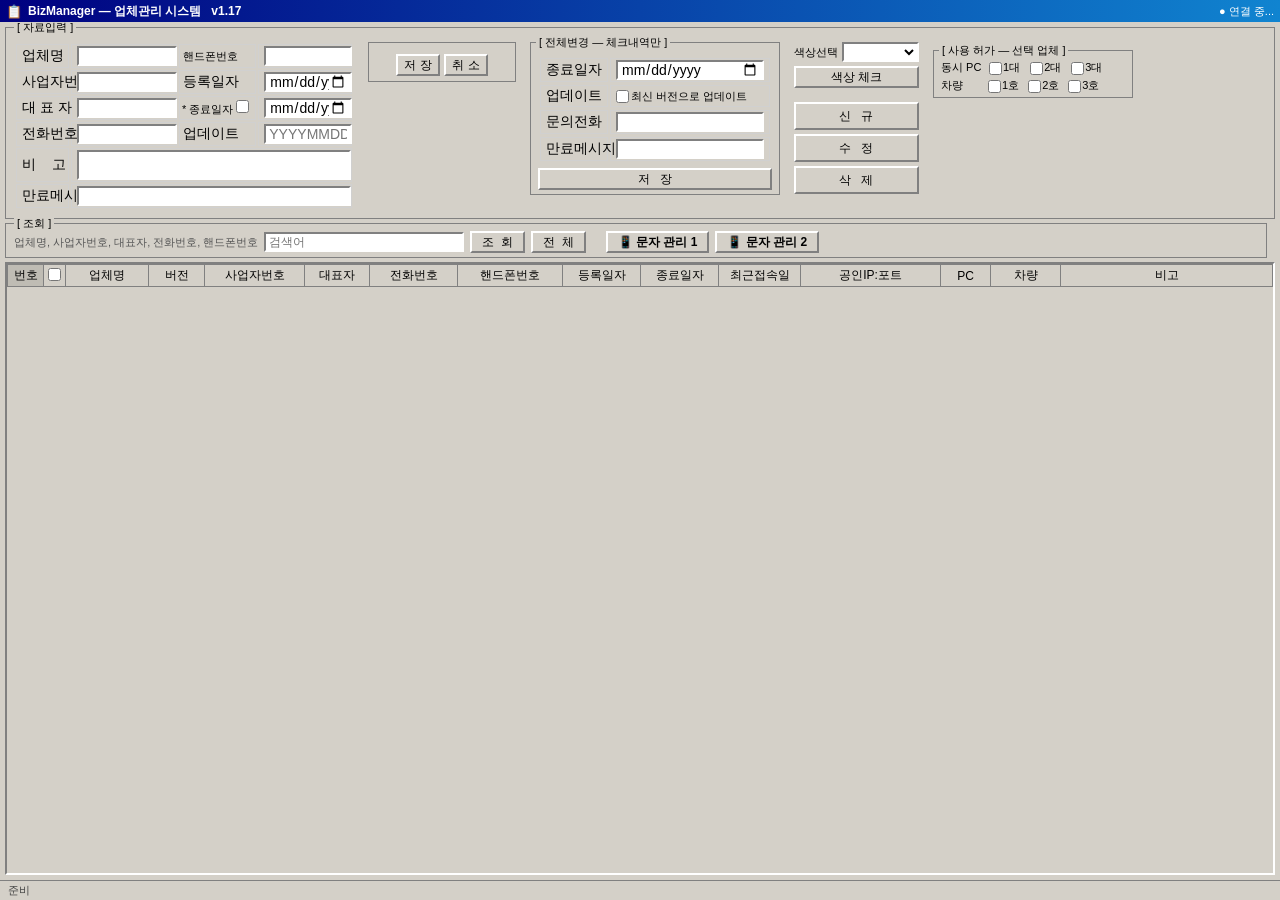
==== bm/index.html @ 06ee8bd5 "BizManager v1.17" ====
<!DOCTYPE html>
<html lang="ko">
<head>
<meta charset="UTF-8">
<title>BizManager — 업체관리 시스템</title>
<script src="./lib/supabase.js"></script>
<script src="./config.js"></script>
<style>
* { box-sizing: border-box; margin: 0; padding: 0; }
body { font-family: '맑은 고딕', Tahoma, sans-serif; font-size: 12px;
  background: #d4d0c8; display: flex;
  min-height: 100vh; }

/* ── Window ── */
.win { background: #d4d0c8;
  width: 100%;
  display: flex; flex-direction: column;
  min-height: 100vh; }

/* ── Title Bar ── */
.tb { background: linear-gradient(to right, #000080, #1084d0);
  color: #fff; padding: 3px 6px; display: flex; align-items: center;
  gap: 6px; height: 22px; flex-shrink: 0; }
.tb-icon { font-size: 13px; }
.tb-title { flex: 1; font-weight: bold; font-size: 12px; }
.tb-conn { font-size: 11px; }

/* ── Body ── */
.wb { flex: 1; padding: 5px; display: flex; flex-direction: column;
  gap: 4px; overflow: auto; }

/* ── Panel ── */
.panel { border: 1px solid #808080; padding: 6px 8px 8px;
  position: relative; background: #d4d0c8; }
.ptitle { position: absolute; top: -8px; left: 8px;
  background: #d4d0c8; padding: 0 3px; font-size: 11px; }

/* ── Fields ── */
input[type=text], input[type=date] {
  height: 20px; border: 2px solid;
  border-color: #808080 #fff #fff #808080;
  background: #fff; padding: 0 3px; font: inherit; }
input[type=date] { min-width: 0; }
input:focus { outline: 1px solid #000080; }
select { height: 20px; border: 2px solid;
  border-color: #808080 #fff #fff #808080;
  background: #fff; font: inherit; padding: 0 2px; }
.lbl { white-space: nowrap; padding-right: 3px; }

/* ── Buttons ── */
.btn { height: 22px; min-width: 54px; padding: 0 10px;
  background: #d4d0c8; border: 2px solid;
  border-color: #fff #808080 #808080 #fff;
  cursor: pointer; font: inherit; white-space: nowrap; }
.btn:active { border-color: #808080 #fff #fff #808080; }
.btn:hover:not(:active) { background: #e0ddd8; }

/* ── Grid ── */
.grid-wrap { border: 2px solid; border-color: #808080 #fff #fff #808080;
  overflow: auto; flex: 1; min-height: 220px; }
table { border-collapse: collapse; width: 100%; }
thead th { background: #d4d0c8; border: 1px solid #808080;
  padding: 2px 5px; white-space: nowrap; position: sticky;
  top: 0; z-index: 2; font-weight: normal; text-align: center; }
thead th.th-num { background: #bfbcb4; width: 36px; }
thead th.th-chk { width: 22px; padding: 2px 1px; }
tbody td { border: 1px solid #d0d0d0; padding: 1px 5px; white-space: nowrap; font-size: 14px; }
tbody td.td-num { background: #d8d5cd; text-align: center;
  font-size: 11px; color: #444; border-right: 1px solid #999; }
tbody tr { cursor: pointer; }
tbody tr:hover td { background: rgba(0,0,128,.08); }
tbody tr:hover td.td-num { background: #c8c5bc; }
tbody tr.sel td { background: #000080 !important; color: #fff !important; }

/* ── Status Bar ── */
.sb { border-top: 1px solid #808080; padding: 2px 8px;
  font-size: 11px; color: #444; flex-shrink: 0; }
</style>
</head>
<body>
<div class="win">

<!-- ══ Title Bar ══════════════════════════════════════════════ -->
<div class="tb">
  <span class="tb-icon">📋</span>
  <span class="tb-title">BizManager &mdash; 업체관리 시스템 &nbsp; v1.17</span>
  <span class="tb-conn" id="conn">● 연결 중...</span>
</div>

<!-- ══ Window Body ════════════════════════════════════════════ -->
<div class="wb">

  <!-- ── 자료입력 ──────────────────────────────────────────── -->
  <div class="panel">
    <span class="ptitle">[ 자료입력 ]</span>
    <!-- CSS grid -->
    <div style="display:grid;grid-template-columns:340px 148px 250px 125px 200px;gap:14px;margin-top:8px;align-items:start;width:100%">

      <!-- ① 입력 폼 (340px) -->
      <table style="border-collapse:separate;border-spacing:2px 2px;table-layout:fixed;width:340px">
        <colgroup>
          <col style="width:52px"><col style="width:104px">
          <col style="width:76px"><col style="width:92px">
        </colgroup>
        <tr>
          <td class="lbl">업체명</td>
          <td><input type="text" id="f-name" style="width:100px"></td>
          <td class="lbl" style="padding-left:3px;font-size:11px">핸드폰번호</td>
          <td><input type="text" id="f-mobile" style="width:88px"></td>
        </tr>
        <tr>
          <td class="lbl">사업자번호</td>
          <td><input type="text" id="f-bizno" style="width:100px"></td>
          <td class="lbl" style="padding-left:3px">등록일자</td>
          <td><input type="date" id="f-regdate" style="width:88px"></td>
        </tr>
        <tr>
          <td class="lbl">대 표 자</td>
          <td><input type="text" id="f-rep" style="width:100px"></td>
          <td style="padding-left:2px">
            <label style="cursor:pointer;white-space:nowrap;font-size:11px">
              * 종료일자&nbsp;<input type="checkbox" id="f-expchk">
            </label>
          </td>
          <td><input type="date" id="f-expiry" style="width:88px"></td>
        </tr>
        <tr>
          <td class="lbl">전화번호</td>
          <td><input type="text" id="f-phone" style="width:100px"></td>
          <td class="lbl" style="padding-left:3px">업데이트</td>
          <td><input type="text" id="f-ver" style="width:88px" placeholder="YYYYMMDDHH"></td>
        </tr>
        <tr>
          <td class="lbl">비&nbsp;&nbsp;&nbsp;&nbsp;고</td>
          <td colspan="3"><textarea id="f-memo" rows="2"
            style="width:274px;resize:none;font:inherit;font-size:11px;
                   border:2px solid;border-color:#808080 #fff #fff #808080;
                   background:#fff;padding:1px 3px;vertical-align:top"></textarea></td>
        </tr>
        <tr>
          <td class="lbl">만료메시지</td>
          <td colspan="3"><input type="text" id="f-expmsg" style="width:274px;font-size:11px" onfocus="msgPick(this)" onclick="msgPick(this)" onblur="msgPickHide()" autocomplete="off" title="클릭하면 문구 목록이 나옵니다 — 골라서 [저 장]/[수 정]"></td>
        </tr>
      </table>

      <!-- ② 색상 라디오 2열 + 저장/취소 (120px) -->
      <div style="border:1px solid #808080;padding:5px 6px">
        <div id="clr-radios" style="display:grid;grid-template-columns:auto auto;gap:2px 6px"></div>
        <div style="display:flex;gap:4px;margin-top:6px;justify-content:center">
          <button class="btn" onclick="saveRec()" style="padding:0 6px;min-width:44px">저 장</button>
          <button class="btn" onclick="clearForm()" style="padding:0 6px;min-width:44px">취 소</button>
        </div>
      </div>

      <!-- ③ 전체변경 -->
      <div style="display:flex;flex-direction:column;gap:10px">
      <div style="border:1px solid #808080;padding:4px 7px;position:relative">
        <span style="position:absolute;top:-8px;left:5px;background:#d4d0c8;padding:0 3px;font-size:11px">[ 전체변경 — 체크내역만 ]</span>
        <table style="border-collapse:separate;border-spacing:2px 3px;margin-top:8px;width:100%;table-layout:fixed">
          <colgroup><col style="width:68px"><col></colgroup>
          <tr>
            <td class="lbl" style="white-space:nowrap">종료일자</td>
            <td><input type="date" id="b-exp" style="width:100%;min-width:0;box-sizing:border-box"></td>
          </tr>
          <tr>
            <td class="lbl" style="white-space:nowrap">업데이트</td>
            <td style="font-size:11px;white-space:nowrap" title="체크한 업체의 BizTech가 다음 로그인 때 최신 버전으로 자동 업데이트 후 다시 시작합니다">
              <label><input type="checkbox" id="b-upd" style="margin:0 2px 0 0;vertical-align:middle">최신 버전으로 업데이트</label>
            </td>
          </tr>
          <tr>
            <td class="lbl" style="white-space:nowrap">문의전화</td>
            <td title="고치면(노란색) 체크한 업체의 만료 안내문구에서 전화번호만 바꿉니다. 안 고치면 그대로 둡니다."><input type="text" id="b-tel" style="width:100%;min-width:0;box-sizing:border-box;font-size:11px" oninput="bulkDirty(this)"></td>
          </tr>
          <tr>
            <td class="lbl" style="white-space:nowrap">만료메시지</td>
            <td title="고치면(노란색) 체크한 업체의 만료 안내문구를 이 문구로 바꿉니다 (BizTech 로그인 화면·만료 알림창에 표시). 안 고치면 그대로 둡니다."><input type="text" id="b-expmsg" style="width:100%;min-width:0;box-sizing:border-box;font-size:11px" oninput="bulkDirty(this)" onfocus="msgPick(this)" onclick="msgPick(this)" onblur="msgPickHide()" autocomplete="off"></td>
          </tr>
        </table>
        <button class="btn" onclick="bulkUpdate()" style="width:100%;margin-top:4px">저 &nbsp; 장</button>
      </div>
      </div>

      <!-- ④ 색상선택 + 신규/수정/삭제 (130px 고정) -->
      <div style="display:flex;flex-direction:column;gap:4px">
        <div style="display:flex;align-items:center;gap:4px">
          <span style="font-size:11px;white-space:nowrap">색상선택</span>
          <select id="clr-filter" style="flex:1;font-size:11px;height:20px;min-width:0"></select>
        </div>
        <button class="btn" onclick="filterColor()" style="width:100%">색상 체크</button>
        <div style="height:6px"></div>
        <button class="btn" onclick="newRec()" style="height:28px;width:100%">신 &nbsp; 규</button>
        <button class="btn" onclick="saveRec()" style="height:28px;width:100%">수 &nbsp; 정</button>
        <button class="btn" onclick="delRec()" style="height:28px;width:100%">삭 &nbsp; 제</button>
      </div>


      <!-- ⑤ 사용 허가 (맨 오른쪽) -->
      <div style="margin-top:8px">
        <!-- 사용 허가: 선택한 업체에 적용, 왼쪽 [저 장]/[수 정]으로 함께 저장 → 매장 BizTech가 로그인할 때 받아 적용 -->
        <div style="border:1px solid #808080;padding:2px 7px 4px;position:relative;font-size:11px">
          <span style="position:absolute;top:-8px;left:5px;background:#d4d0c8;padding:0 3px;font-size:11px">[ 사용 허가 — 선택 업체 ]</span>
          <!-- 2줄: 동시 PC(1~3대, 기본 1대) / 차량(체크한 호차만, 체크 없으면 차량 사용 안 함) -->
          <div style="display:flex;align-items:center;gap:4px;margin-top:7px">
            <span class="lbl" style="width:44px">동시 PC</span>
            <!-- 하나만 선택 (다른 것을 체크하면 앞의 체크가 풀림) -->
            <label><input type="checkbox" class="f-pcs" value="1" onchange="pcsPick(this)" style="margin:0 1px 0 0;vertical-align:middle">1대</label>
            <label><input type="checkbox" class="f-pcs" value="2" onchange="pcsPick(this)" style="margin:0 1px 0 6px;vertical-align:middle">2대</label>
            <label><input type="checkbox" class="f-pcs" value="3" onchange="pcsPick(this)" style="margin:0 1px 0 6px;vertical-align:middle">3대</label>
          </div>
          <div style="display:flex;align-items:center;gap:3px;margin-top:3px;white-space:nowrap">
            <span class="lbl" style="width:44px">차량</span>
            <label><input type="checkbox" class="f-veh" value="1" onchange="featTouched=true" style="margin:0 1px 0 0;vertical-align:middle">1호</label>
            <label><input type="checkbox" class="f-veh" value="2" onchange="featTouched=true" style="margin:0 1px 0 6px;vertical-align:middle">2호</label>
            <label><input type="checkbox" class="f-veh" value="3" onchange="featTouched=true" style="margin:0 1px 0 6px;vertical-align:middle">3호</label>
          </div>
        </div>
      </div>

    </div><!-- /grid -->
  </div><!-- /panel 자료입력 -->

  <!-- ── 조회 ──────────────────────────────────────────────── -->
  <div style="display:flex;align-items:center;gap:8px">
    <div class="panel" style="padding:4px 8px;flex:1">
      <span class="ptitle">[ 조회 ]</span>
      <div style="display:flex;align-items:center;gap:6px;margin-top:3px">
        <span style="font-size:11px;color:#555">업체명, 사업자번호, 대표자, 전화번호, 핸드폰번호</span>
        <input type="text" id="q" style="width:200px" placeholder="검색어"
          onkeydown="if(event.key==='Enter')doSearch()">
        <button class="btn" onclick="doSearch()">조&nbsp;&nbsp;회</button>
        <button class="btn" onclick="loadAll()">전&nbsp;&nbsp;체</button>
        <button class="btn" id="sms-btn-1" onclick="smsOpen(1)" style="margin-left:14px;font-weight:bold" title="충전식 문자 (관리자 1의 문자 서버·알리고 계정)">📱 문자 관리 1</button>
        <button class="btn" id="sms-btn-2" onclick="smsOpen(2)" style="font-weight:bold" title="충전식 문자 (관리자 2의 문자 서버·알리고 계정)">📱 문자 관리 2</button>
      </div>
    </div>
    <span id="cnt" style="font-size:11px;color:#000080;white-space:nowrap"></span>
  </div>

  <!-- ── Grid ──────────────────────────────────────────────── -->
  <div class="grid-wrap">
    <table>
      <thead>
        <tr>
          <th class="th-num">번호</th>
          <th class="th-chk" title="전체 선택"><input type="checkbox" id="chk-all" onchange="toggleAll(this.checked)" style="margin:0"></th>
          <th>업체명</th><th style="width:56px">버전</th><th style="width:100px">사업자번호</th>
          <th style="width:65px">대표자</th><th style="width:88px">전화번호</th>
          <th style="width:105px">핸드폰번호</th>
          <th style="width:78px">등록일자</th><th style="width:78px">종료일자</th>
          <th style="width:82px">최근접속일</th>
          <th style="width:140px">공인IP:포트</th>
          <th style="width:50px" title="동시 사용 PC 수">PC</th>
          <th style="width:70px" title="사용 가능한 차량 계정">차량</th>
          <th style="min-width:120px">비고</th>
        </tr>
      </thead>
      <tbody id="tbody"></tbody>
    </table>
  </div>

</div><!-- /wb -->

<div class="sb" id="sb">준비</div>
</div><!-- /win -->

<script>
// ════════════════════════════════════════════════════════════
// Supabase REST API 직접 호출 (SDK schema cache 오류 우회)
// ════════════════════════════════════════════════════════════
const SB  = SUPABASE_URL + '/rest/v1';
const SBH = {
  apikey:        SUPABASE_ANON_KEY,
  Authorization: 'Bearer ' + SUPABASE_ANON_KEY,
  'Content-Type':'application/json'
};

async function sbGet(path) {
  const res = await fetch(SB + path, { headers: SBH });
  const json = await res.json().catch(() => ({}));
  if (!res.ok) return { data: null, error: json };
  return { data: json, error: null };
}
async function sbPost(path, body) {
  const res = await fetch(SB + path, { method:'POST', headers:{...SBH, Prefer:'return=minimal'}, body: JSON.stringify(body) });
  if (!res.ok) { const j = await res.json().catch(()=>({})); return { error: j }; }
  return { error: null };
}
async function sbPatch(path, body) {
  const res = await fetch(SB + path, { method:'PATCH', headers:{...SBH, Prefer:'return=minimal'}, body: JSON.stringify(body) });
  if (!res.ok) { const j = await res.json().catch(()=>({})); return { error: j }; }
  return { error: null };
}
async function sbDelete(path) {
  const res = await fetch(SB + path, { method:'DELETE', headers: SBH });
  if (!res.ok) { const j = await res.json().catch(()=>({})); return { error: j }; }
  return { error: null };
}

// 연결 상태 표시 (실제 연결은 loadAll에서 확인)
if (SUPABASE_URL.includes('YOUR')) {
  document.getElementById('conn').textContent = '● config.js 설정 필요';
  document.getElementById('conn').style.color = '#ffaa00';
  document.getElementById('sb').textContent = '⚠ electron/config.js 에 SUPABASE_URL 과 SUPABASE_ANON_KEY 를 입력하세요.';
} else {
  document.getElementById('conn').textContent = '● Supabase 연결됨';
  document.getElementById('conn').style.color = '#90ff90';
}

const TBL = 'biz_clients';
let rows = [], selId = null, isEdit = false;

// ════════════════════════════════════════════════════════════
// 색상 정의
// ════════════════════════════════════════════════════════════
const COLORS = ['검정','파랑','녹색','빨강','분홍','보라','감색','노랑','회색'];
// 행 배경색 — 색상별 명확한 구분
const C = {
  '검정': '',                             // 기본(배경 없음)
  '파랑': 'background:#80c8ff',          // 하늘파랑
  '녹색': 'background:#80ee99',          // 밝은 초록
  '빨강': 'background:#ff8888',          // 연한 빨강
  '분홍': 'background:#ffaacc',          // 분홍
  '보라': 'background:#cc88ff',          // 보라
  '감색': 'background:#9999cc',          // 남색(인디고) — 파랑과 명확히 구분
  '노랑': 'background:#ffee55',          // 노랑
  '회색': 'background:#dcdcdc',          // 연한 회색
};
// 라디오 버튼 색상 사각형용 실제 색상
const SWATCH = {
  '검정': '#222222', '파랑': '#0000cc', '녹색': '#006600',
  '빨강': '#cc0000', '분홍': '#cc0088', '보라': '#660099',
  '감색': '#000066', '노랑': '#ccaa00', '회색': '#666666',
};

(function initColors() {
  const radios = document.getElementById('clr-radios');
  const sel    = document.getElementById('clr-filter');
  sel.innerHTML = '<option value="">전체</option>';
  COLORS.forEach((c, i) => {
    radios.innerHTML += `<label style="cursor:pointer;display:flex;align-items:center;gap:3px">
      <input type="radio" name="clr" value="${c}" ${i===0?'checked':''}>
      <span style="display:inline-block;width:13px;height:13px;background:${SWATCH[c]};border:1px solid #666;vertical-align:middle;flex-shrink:0"></span>
      <span>${c}</span></label>`;
    sel.innerHTML += `<option value="${c}">${c}</option>`;
  });
})();

const getClr = () => document.querySelector('input[name=clr]:checked')?.value || '검정';

const sortByColor = list =>
  [...list].sort((a, b) => {
    const ai = COLORS.indexOf(a.color || '검정');
    const bi = COLORS.indexOf(b.color || '검정');
    return ai - bi;
  });

// ════════════════════════════════════════════════════════════
// 데이터 로드
// ════════════════════════════════════════════════════════════
async function loadAll() {
  setStatus('로딩 중...');
  try {
    const { data, error } = await sbGet('/biz_clients?select=*&order=id');
    if (error) { setStatus('오류: ' + (error.message || JSON.stringify(error))); return; }
    rows = sortByColor(data || []);
    render(rows);
    setStatus(`총 ${rows.length}개 업체`);
  } catch(e) {
    setStatus('연결오류: ' + e.message);
  }
}

async function doSearch() {
  const q = G('q');
  if (!q) { loadAll(); return; }
  const f = encodeURIComponent(q);
  const { data, error } = await sbGet(
    `/biz_clients?select=*&order=id&or=(company_name.ilike.*${f}*,business_number.ilike.*${f}*,representative.ilike.*${f}*,phone.ilike.*${f}*,mobile.ilike.*${f}*)`
  );
  if (error) { setStatus('오류: ' + (error.message || JSON.stringify(error))); return; }
  rows = sortByColor(data || []);
  render(rows);
  setStatus(`검색결과: ${rows.length}개`);
}

// 색상 체크: 고른 색 업체들의 체크칸을 체크 (예전엔 목록만 걸러 보여서 체크가 안 되는 것처럼 보였음)
//   → 이어서 [전체변경 — 체크내역만]으로 종료일자·업데이트를 한 번에 바꿀 수 있음. '전체'면 모두 체크.
function filterColor() {
  const c = document.getElementById('clr-filter').value;
  render(rows);
  let n = 0;
  document.querySelectorAll('.rc').forEach(cb => {
    const r = rows.find(x => x.id === +cb.dataset.id);
    cb.checked = !c || (r && (r.color || '검정') === c);
    if (cb.checked) n++;
  });
  document.getElementById('chk-all').checked = !c;
  setStatus(c ? `색상 [${c}] 업체 ${n}곳 체크됨` : `전체 ${n}곳 체크됨`);
}

// ════════════════════════════════════════════════════════════
// 그리드 렌더
// ════════════════════════════════════════════════════════════
function render(list) {
  const today = new Date().toISOString().slice(0, 10);
  document.getElementById('tbody').innerHTML = list.map((r, i) => {
    const expired = r.expiry_date && r.expiry_date < today;
    const cs = C[r.color] || '';
    return `<tr data-id="${r.id}" onclick="selRow(this,${r.id})" style="${cs}">
      <td class="td-num">${i + 1}</td>
      <td style="text-align:center;padding:1px 0"><input type="checkbox" class="rc" data-id="${r.id}" onclick="event.stopPropagation()" style="margin:0"></td>
      <td>${r.company_name||''}</td>
      <td style="text-align:center" ${r.update_request ? 'title="업데이트 요청됨 — 다음 로그인 때 자동 업데이트"' : ''}>${r.version||''}${r.update_request ? ' <span style="color:#c60">⟳</span>' : ''}</td>
      <td>${r.business_number||''}</td>
      <td>${r.representative||''}</td>
      <td>${r.phone||''}</td>
      <td>${r.mobile||''}</td>
      <td style="text-align:center">${d(r.registered_date)}</td>
      <td style="text-align:center;${expired?'color:red;font-weight:bold':''}">${d(r.expiry_date)}</td>
      <td style="text-align:center">${r.last_access ? new Date(r.last_access).toLocaleDateString('ko-KR') : ''}</td>
      <td style="text-align:center;font-size:12px" ${r.public_ip ? `title="휴대폰 접속 주소: http://${r.public_ip}/m (더블클릭하면 복사)" ondblclick="event.stopPropagation();navigator.clipboard.writeText('http://${r.public_ip}/m');setStatus('복사됨: http://${r.public_ip}/m')"` : ''}>${r.public_ip||''}</td>
      <td style="text-align:center;font-size:12px">${r.max_pcs ? r.max_pcs + '대' : ''}</td>
      <td style="text-align:center;font-size:12px">${vehText(r.vehicles)}</td>
      <td>${r.memo||''}</td>
    </tr>`;
  }).join('');
  document.getElementById('cnt').textContent = `${list.length}건`;
}

const d = v => (v || '').slice(0, 10);
// 만료 안내문구 속 전화번호
const DEF_TEL = '010-9750-7151';
const TEL_RE  = /0\d{1,2}-?\d{3,4}-?\d{4}/;
const expTel  = m => ((m || '').match(TEL_RE) || [''])[0];
const DEF_MSG = '연장 문의: 비즈테크 (☎ ' + DEF_TEL + ')';   // BizTech 기본 문구와 같음
// 전체변경 문의전화·만료메시지: 기본내용을 채워 두고, 고친 칸(노란색)만 저장
function bulkPrefill(r) {
  const m = (r && r.expiry_message) || DEF_MSG;
  S('b-tel', expTel(m) || DEF_TEL); S('b-expmsg', m);
  ['b-tel', 'b-expmsg'].forEach(id => { const el = document.getElementById(id); if (el) { el.dataset.dirty = ''; el.style.background = ''; } });
}
function bulkDirty(el) { el.dataset.dirty = '1'; el.style.background = '#fff6b0'; }
// 만료메시지 칸 클릭 → 문구 목록(기본 문구 + 담당자 번호 + 업체들에 저장된 문구)에서 골라 넣기
const MSG_TELS = [DEF_TEL, '010-3018-1992', '010-3212-3399'];
function msgList() {
  const out = MSG_TELS.map(t => '연장 문의: 비즈테크 (☎ ' + t + ')');
  (rows || []).forEach(r => { const m = (r.expiry_message || '').trim(); if (m && !out.includes(m)) out.push(m); });
  return out;
}
let _msgPickEl = null;
function msgPick(inp) {
  // 화면 확대(zoom)와 상관없이 칸 바로 아래에 붙도록 칸의 부모(td) 안에 넣음
  let box = document.getElementById('msg-pick');
  if (!box) {
    box = document.createElement('div'); box.id = 'msg-pick';
    box.style.cssText = 'position:absolute;left:0;top:100%;z-index:999;background:#fff;border:1px solid #808080;box-shadow:2px 2px 4px rgba(0,0,0,.3);font-size:11px;max-height:220px;overflow:auto';
  }
  inp.parentNode.style.position = 'relative'; inp.parentNode.appendChild(box);
  _msgPickEl = inp;
  box.innerHTML = msgList().map(m => `<div class="mp-i" style="padding:3px 6px;cursor:pointer;white-space:nowrap${m === inp.value ? ';background:#cce4ff' : ''}" onmousedown="event.preventDefault();msgPickSet(this.textContent)" onmouseover="this.style.background='#cce4ff'" onmouseout="this.style.background='${m === inp.value ? '#cce4ff' : ''}'">${esc(m)}</div>`).join('');
  box.style.minWidth = inp.offsetWidth + 'px';
  box.style.display = '';
}
function msgPickSet(m) {
  const inp = _msgPickEl; if (!inp) return;
  inp.value = m;
  if (inp.id === 'b-expmsg') { bulkDirty(inp); }
  msgPickHide(true);
}
function msgPickHide(now) {
  const h = () => { const b = document.getElementById('msg-pick'); if (b) b.style.display = 'none'; };
  now ? h() : setTimeout(h, 150);
}
const isDirty = id => document.getElementById(id)?.dataset.dirty === '1';
const esc     = v => String(v).replace(/&/g,'&amp;').replace(/"/g,'&quot;').replace(/</g,'&lt;');

// ════════════════════════════════════════════════════════════
// 행 선택 → 폼 채우기
// ════════════════════════════════════════════════════════════
function selRow(tr, id) {
  document.querySelectorAll('#tbody tr').forEach(r => r.classList.remove('sel'));
  tr.classList.add('sel');
  selId = id; isEdit = true;
  const r = rows.find(x => x.id === id);
  if (!r) return;
  S('f-name', r.company_name); S('f-bizno', r.business_number);
  S('f-rep', r.representative); S('f-phone', r.phone);
  S('f-mobile', r.mobile); S('f-regdate', d(r.registered_date));
  S('f-expiry', d(r.expiry_date));
  document.getElementById('f-expchk').checked = !!r.expiry_date;
  S('f-ver', r.version); S('f-memo', r.memo); S('f-expmsg', r.expiry_message || DEF_MSG);
  bulkPrefill(r);
  const radio = document.querySelector(`input[name=clr][value="${r.color||'검정'}"]`);
  if (radio) radio.checked = true;
  fillFeatures(r);
}

// ════════════════════════════════════════════════════════════
// 사용 허가 (동시 사용 PC 수 · 차량 계정) — BizTech server.py와 같은 규칙
//   화면: 동시 PC 1~3대(기본 1대), 차량은 체크한 호차만('1,3'), 체크 없으면 ''=차량 계정 사용 안 함
//   저장할 때 화면 값 그대로 함께 저장
// ════════════════════════════════════════════════════════════
let featTouched = false;
const vehText = v => (v == null || v === 'all') ? '' : (v ? v.split(',').join('·') + '호차' : '없음');
// 동시 PC 체크칸은 하나만 (해제하려 하면 그대로 둠 — 최소 1대)
function pcsPick(cb) {
  if (!cb.checked) { cb.checked = true; return; }
  document.querySelectorAll('.f-pcs').forEach(x => { if (x !== cb) x.checked = false; });
}
function fillFeatures(r) {
  const pcs = String(Math.min(3, Math.max(1, (r && r.max_pcs) || 1)));
  document.querySelectorAll('.f-pcs').forEach(x => { x.checked = x.value === pcs; });
  const v = (!r || r.vehicles == null || r.vehicles === 'all') ? '' : String(r.vehicles);
  document.querySelectorAll('.f-veh').forEach(cb => { cb.checked = v.split(',').includes(cb.value); });
}
function readFeatures() {
  const maxPcs = parseInt(document.querySelector('.f-pcs:checked')?.value) || 1;
  const vehicles = [...document.querySelectorAll('.f-veh:checked')].map(c => c.value).join(',');
  return { maxPcs, vehicles };
}
// ════════════════════════════════════════════════════════════
// CRUD
// ════════════════════════════════════════════════════════════
function newRec() {
  clearForm();
  S('f-regdate', new Date().toISOString().slice(0, 10));
  S('f-expmsg', DEF_MSG);
  document.getElementById('f-name').focus();
}

function clearForm() {
  ['f-name','f-bizno','f-rep','f-phone','f-mobile',
   'f-regdate','f-expiry','f-ver','f-memo','f-expmsg'].forEach(id => S(id, ''));
  document.getElementById('f-expchk').checked = false;
  const r = document.querySelector('input[name=clr][value="검정"]');
  if (r) r.checked = true;
  fillFeatures(null);
  document.querySelectorAll('#tbody tr').forEach(r => r.classList.remove('sel'));
  selId = null; isEdit = false;
}

async function saveRec() {
  const name = G('f-name');
  if (!name) { alert('업체명을 입력하세요.'); return; }

  const payload = {
    company_name:    name,
    business_number: G('f-bizno'),
    representative:  G('f-rep'),
    phone:           G('f-phone'),
    mobile:          G('f-mobile'),
    registered_date: G('f-regdate') || null,
    expiry_date:     document.getElementById('f-expchk').checked ? (G('f-expiry') || null) : null,
    version:         G('f-ver'),
    memo:            G('f-memo'),
    expiry_message:  G('f-expmsg'),
    color:           getClr(),
  };
  // 사용 허가 — 매장 BizTech가 로그인할 때 받아 적용
  const f = readFeatures();
  payload.max_pcs  = f.maxPcs;
  payload.vehicles = f.vehicles;

  const { error } = isEdit && selId
    ? await sbPatch(`/biz_clients?id=eq.${selId}`, payload)
    : await sbPost('/biz_clients', payload);

  if (error) { alert('저장 실패: ' + (error.message || JSON.stringify(error))); return; }
  clearForm();
  loadAll();
}

async function delRec() {
  if (!selId) { alert('삭제할 업체를 선택하세요.'); return; }
  const r = rows.find(x => x.id === selId);
  if (!confirm(`[${r?.company_name}] 업체를 삭제하시겠습니까?`)) return;
  const { error } = await sbDelete(`/biz_clients?id=eq.${selId}`);
  if (error) { alert('삭제 실패: ' + (error.message || JSON.stringify(error))); return; }
  clearForm();
  loadAll();
}

// ════════════════════════════════════════════════════════════
// 일괄 업데이트 (체크된 행)
// ════════════════════════════════════════════════════════════
async function bulkUpdate() {
  const ids = [...document.querySelectorAll('.rc:checked')].map(c => +c.dataset.id);
  if (!ids.length) { alert('체크된 업체가 없습니다.'); return; }
  const exp = G('b-exp'), upd = document.getElementById('b-upd').checked, msg = isDirty('b-expmsg') ? G('b-expmsg') : '', tel = isDirty('b-tel') ? G('b-tel') : '';
  if (!exp && !upd && !msg && !tel) { alert('종료일자를 넣거나, 문의전화·만료메시지를 고치거나, [최신 버전으로 업데이트]를 체크하세요.'); return; }
  if (tel && !TEL_RE.test(tel)) { alert('문의전화 형식이 맞지 않습니다. 예: 010-1234-5678'); return; }
  if (tel) {
    // 전화번호만 바꾸기 — 업체마다 문구가 달라서 한 곳씩 저장
    for (const id of ids) {
      const r = rows.find(x => x.id === id) || {};
      const base = (msg || r.expiry_message || '').trim();
      const m = TEL_RE.test(base) ? base.replace(TEL_RE, tel) : (base ? base + ' (☎ ' + tel + ')' : DEF_MSG.replace(TEL_RE, tel));
      const { error } = await sbPatch(`/biz_clients?id=eq.${id}`, { expiry_message: m });
      if (error) { alert('실패: ' + (error.message || JSON.stringify(error))); return; }
    }
  }
  const p = {};
  if (exp) p.expiry_date = exp;
  if (msg && !tel) p.expiry_message = msg;
  // 업데이트 요청 표시 → 그 매장 BizTech가 다음 로그인 때 최신 버전으로 자동 업데이트 후 표시를 지움
  if (upd) p.update_request = new Date().toISOString();
  const { error } = Object.keys(p).length ? await sbPatch(`/biz_clients?id=in.(${ids.join(',')})`, p) : {};
  if (error) { alert('실패: ' + (error.message || JSON.stringify(error))); return; }
  document.getElementById('b-upd').checked = false;
  bulkPrefill(rows.find(x => x.id === selId));
  alert(`${ids.length}개 업체 저장 완료` + (upd ? '\n\n업데이트는 각 매장 BizTech가 다음에 로그인할 때 자동으로 진행됩니다.' : ''));
  loadAll();
}

function toggleAll(v) { document.querySelectorAll('.rc').forEach(c => c.checked = v); }

// ════════════════════════════════════════════════════════════
// 유틸
// ════════════════════════════════════════════════════════════
const G  = id => (document.getElementById(id)?.value || '').trim();
const S  = (id, v) => { const el = document.getElementById(id); if (el) el.value = v || ''; };
const setStatus = msg => document.getElementById('sb').textContent = msg;

const BASE_WIDTH = 1220;
function autoZoom() {
  document.body.style.zoom = (window.innerWidth / BASE_WIDTH).toFixed(3);
}
window.addEventListener('resize', autoZoom);

window.addEventListener('DOMContentLoaded', () => {
  autoZoom();
  loadAll();
  bulkPrefill(null);
});

</script>

<!-- ══ 문자 관리 (BizRelay 문자 서버) ══════════════════════════ -->
<div id="sms-ov" style="display:none;position:fixed;inset:0;background:rgba(0,0,0,.35);z-index:50;align-items:center;justify-content:center">
 <div style="background:#d4d0c8;border:2px solid;border-color:#fff #808080 #808080 #fff;width:1060px;max-width:98vw;height:680px;max-height:96vh;display:flex;flex-direction:column">
  <div class="tb"><span class="tb-title">📱 <span id="sr-title">문자 관리</span> — 충전식 문자 (1원 = 1포인트)</span><button class="btn" style="min-width:0;height:18px;padding:0 6px" onclick="smsClose()">✕</button></div>
  <div style="padding:6px;display:flex;flex-direction:column;gap:6px;flex:1;min-height:0">
   <div class="panel" style="padding:8px">
    <span class="ptitle">[ 문자 서버 ]</span>
    <div style="display:flex;align-items:center;gap:6px;margin-top:3px">
     <span class="lbl">이름</span><input type="text" id="sr-alias" style="width:90px" placeholder="관리자명" title="버튼에 표시할 이름 (예: 김관리)">
     <span class="lbl">주소</span><input type="text" id="sr-url" style="width:210px" placeholder="http://biz.bizone.kr:8099">
     <span class="lbl">관리 암호</span><input type="password" id="sr-key" style="width:150px">
     <button class="btn" onclick="smsConnect()">연결 확인</button>
     <span id="sr-status" style="font-size:11px;margin-left:6px"></span>
    </div>
   </div>
   <div style="display:flex;gap:6px;flex:1;min-height:0">
    <div style="flex:1;min-height:0;display:flex;flex-direction:column;gap:4px">
    <div style="display:flex;gap:6px;align-items:center;font-size:11px">
     <span class="lbl">색상</span><select id="sr-clr" style="width:70px" onchange="smsClrChange()"></select>
     <span class="lbl">업체명</span><input type="text" id="sr-q" style="width:120px" oninput="smsRender()">
     <label><input type="checkbox" id="sr-onlyreg" onchange="smsRender()"> 등록된 업체만</label>
     <span id="sr-cnt" style="color:#000080"></span>
     <button class="btn" onclick="smsBulk()" style="margin-left:auto" title="체크한 미등록 업체를 업체명·사업자번호·핸드폰(발신번호)으로 한꺼번에 등록">체크 업체 등록</button>
    </div>
    <div class="grid-wrap" style="flex:1;min-height:0">
     <table><thead><tr><th style="width:30px"><input type="checkbox" onchange="document.querySelectorAll('.sr-ck:not(:disabled)').forEach(c=>c.checked=this.checked)"></th><th>업체명</th><th style="width:96px">사업자번호</th><th style="width:100px">발신번호</th><th style="width:80px">포인트</th><th style="width:86px">단가(단/장/사진)</th><th style="width:60px">매장연결</th><th style="width:40px">사용</th></tr></thead>
     <tbody id="sr-body"></tbody></table>
    </div>
    </div>
    <div style="width:330px;display:flex;flex-direction:column;gap:6px">
     <div class="panel" style="padding:8px">
      <span class="ptitle">[ 업체 ]</span>
      <table style="border-collapse:separate;border-spacing:2px 3px;margin-top:4px;width:100%">
       <tr><td class="lbl">업체명</td><td><input type="text" id="sr-name" style="width:100%"></td></tr>
       <tr><td class="lbl">사업자번호</td><td><input type="text" id="sr-bizno" style="width:100%" placeholder="숫자 10자리"></td></tr>
       <tr><td class="lbl">발신번호</td><td><input type="text" id="sr-sender" style="width:100%" placeholder="알리고에 등록된 번호"></td></tr>
       <tr><td class="lbl">단가</td><td style="font-size:11px">단문<input type="text" id="sr-p1" style="width:38px">장문<input type="text" id="sr-p2" style="width:38px">사진<input type="text" id="sr-p3" style="width:38px"></td></tr>
       <tr><td></td><td style="font-size:10px;color:#555">비우면 기본 단가 (<span id="sr-defp">-</span>)</td></tr>
       <tr><td class="lbl">메모</td><td><input type="text" id="sr-memo" style="width:100%"></td></tr>
       <tr><td class="lbl">사용</td><td><label><input type="checkbox" id="sr-en" checked> 문자 사용 허용</label></td></tr>
      </table>
      <div style="display:flex;gap:4px;margin-top:4px">
       <button class="btn" onclick="smsFromMain()" title="업체관리 목록에서 선택한 업체의 이름·사업자번호·핸드폰을 가져옵니다">선택 업체 가져오기</button>
       <button class="btn" onclick="smsSave()" style="font-weight:bold">저 장</button>
       <button class="btn" onclick="smsNew()">새로</button>
      </div>
     </div>
     <div class="panel" style="padding:8px">
      <span class="ptitle">[ 매장 연결 ]</span>
      <div style="display:flex;gap:6px;align-items:center;margin-top:4px">
       <button class="btn" onclick="smsCode()">연결코드 받기</button>
       <b id="sr-code" style="font-size:18px;letter-spacing:3px;font-family:monospace;color:#000080"></b>
      </div>
      <div style="font-size:10px;color:#555;margin-top:3px">매장 BizTech 총괄관리자 → SMS 설정 → [비즈테크 문자] 에 넣습니다. 24시간 유효, 새로 받으면 그 매장의 이전 연결은 끊깁니다.</div>
     </div>
     <div class="panel" style="padding:8px">
      <span class="ptitle">[ 입금 충전 / 조정 ]</span>
      <div style="display:flex;gap:4px;align-items:center;margin-top:4px">
       <input type="text" id="sr-pts" style="width:90px" placeholder="포인트">
       <input type="text" id="sr-cmemo" style="flex:1" placeholder="메모 (입금자 등)">
       <button class="btn" onclick="smsCharge()">충 전</button>
      </div>
      <div style="font-size:10px;color:#555;margin-top:3px">입금액 그대로 넣으면 됩니다 (1원=1포인트). 빼려면 앞에 - (예: -500)</div>
     </div>
     <div style="display:flex;gap:4px"><button class="btn" onclick="smsHist(false)" style="flex:1">선택 업체 내역</button><button class="btn" onclick="smsHist(true)" style="flex:1">전체 내역</button></div>
    </div>
   </div>
   <div class="grid-wrap" style="height:180px;flex:none;min-height:0">
    <table><thead><tr><th style="width:130px">일시</th><th style="width:120px">업체</th><th style="width:60px">구분</th><th>내용</th><th style="width:70px">건수</th><th style="width:80px">포인트</th><th style="width:90px">남은</th></tr></thead>
    <tbody id="sr-hist"></tbody></table>
   </div>
  </div>
 </div>
</div>
<script>
// ════════════════════════════════════════════════════════════
// 문자 관리 — BizRelay 관리 API (관리 암호는 이 PC에만 저장)
// ════════════════════════════════════════════════════════════
let srShops = [], srSel = null, srCfg = null, srSlot = 1;   // srSlot: 문자 관리 1·2 (관리자별 문자 서버·알리고 계정)
const srKey = n => n === 2 ? 'bm_relay2' : 'bm_relay';
function srLoadSlot(n) { try { return JSON.parse(localStorage.getItem(srKey(n)) || '{}'); } catch (e) { return {}; } }
function srBtnLabels() {
  for (const n of [1, 2]) { const b = $sr('sms-btn-' + n), a = srLoadSlot(n).alias; if (b) b.textContent = `📱 문자 관리 ${n}` + (a ? ` (${a})` : ''); }
}
document.addEventListener('DOMContentLoaded', () => srBtnLabels());
const $sr = id => document.getElementById(id);
const srEsc = v => String(v ?? '').replace(/&/g, '&amp;').replace(/</g, '&lt;');
const srNum = v => (v == null || v === '') ? '' : Number(v).toLocaleString();
function srLoadCfg() { return srLoadSlot(srSlot); }
function smsClrChange() {   // 고른 색은 문자 관리 1·2가 따로 기억
  const c = srLoadCfg(); c.clr = $sr('sr-clr').value;
  localStorage.setItem(srKey(srSlot), JSON.stringify(c));
  smsRender();
}
async function srApi(path, body) {
  const c = srLoadCfg();
  if (!c.url || !c.key) throw new Error('문자 서버 주소와 관리 암호를 넣고 [연결 확인]을 누르세요');
  const res = await fetch(c.url.replace(/\/+$/, '') + path, {
    method: body ? 'POST' : 'GET',
    headers: { 'Content-Type': 'application/json', 'X-Admin-Key': c.key },
    body: body ? JSON.stringify(body) : undefined });
  const j = await res.json().catch(() => ({ ok: false, error: '응답 오류 (' + res.status + ')' }));
  if (!j.ok) throw new Error(j.error || '실패');
  return j;
}
function smsOpen(n) {
  srSlot = n === 2 ? 2 : 1;
  srShops = []; srSel = null; srCfg = null;
  if (typeof smsNew === 'function') smsNew();
  $sr('sr-hist').innerHTML = ''; $sr('sr-defp').textContent = '-';
  const c = srLoadCfg();
  $sr('sr-title').textContent = `문자 관리 ${srSlot}` + (c.alias ? ` (${c.alias})` : '');
  $sr('sr-alias').value = c.alias || '';
  $sr('sr-clr').innerHTML = '<option value="">전체</option>' + COLORS.map(k => `<option value="${k}">${k}</option>`).join('');
  $sr('sr-clr').value = c.clr || '';
  $sr('sr-url').value = c.url || (srSlot === 1 ? 'http://biz.bizone.kr:8099' : '');
  $sr('sr-key').value = c.key || '';
  $sr('sms-ov').style.display = 'flex';
  smsRender();
  if (c.url && c.key) smsConnect(); else $sr('sr-status').textContent = '주소와 관리 암호를 넣으세요 (관리 암호는 문자 서버 PC의 relay_config.json에 있습니다)';
}
function smsClose() { $sr('sms-ov').style.display = 'none'; }
async function smsConnect() {
  const alias = $sr('sr-alias').value.trim();
  localStorage.setItem(srKey(srSlot), JSON.stringify({ url: $sr('sr-url').value.trim(), key: $sr('sr-key').value, alias, clr: $sr('sr-clr').value }));
  $sr('sr-title').textContent = `문자 관리 ${srSlot}` + (alias ? ` (${alias})` : ''); srBtnLabels();
  const st = $sr('sr-status');
  st.style.color = '#444'; st.textContent = '확인 중...';
  try {
    const j = await srApi('/admin/status');
    srCfg = j;
    const a = j.aligo || {};
    st.innerHTML = `<span style="color:#006600">● 연결됨</span> v${srEsc(j.version)} · 알리고 `
      + (a.ok ? `<span style="color:#006600">정상</span> (잔여 단문 ${srNum(a.SMS)} / 장문 ${srNum(a.LMS)} / 사진 ${srNum(a.MMS)}건)` : `<span style="color:#cc0000">안 됨: ${srEsc(a.error)}</span>`)
      + (j.testmode ? ' <b style="color:#cc6600">[시험 모드: 실제로 안 보냄]</b>' : '')
      + ` · 카드충전 ${j.toss ? '<span style="color:#006600">가능</span>' : '<span style="color:#cc6600">키 없음</span>'}`;
    $sr('sr-defp').textContent = `${j.price_sms}/${j.price_lms}/${j.price_mms}`;
    await smsLoad();
  } catch (e) { st.style.color = '#cc0000'; st.textContent = '연결 실패: ' + e.message; srShops = []; smsRender(); }
}
async function smsLoad() {
  const j = await srApi('/admin/shops');
  srShops = j.shops || [];
  smsRender();
}
const srDig = v => String(v || '').replace(/\D/g, '');
function srMain() {   // 업체관리(Supabase) 업체 — 사업자번호 10자리만
  return (typeof rows !== 'undefined' ? rows : []).filter(r => srDig(r.business_number).length === 10);
}
function smsRender() {
  const d = srCfg || {}, q = ($sr('sr-q').value || '').trim().toLowerCase(), onlyReg = $sr('sr-onlyreg').checked;
  const reg = new Map(srShops.map(s => [s.bizno, s]));
  const list = srShops.map(s => ({ b: s.bizno, name: s.name, s }));
  for (const r of srMain()) { const b = srDig(r.business_number); if (!reg.has(b)) { reg.set(b, null); list.push({ b, name: r.company_name || '', m: r }); } }

  const clrOf = new Map(srMain().map(r => [srDig(r.business_number), r.color || '검정']));
  const clr = $sr('sr-clr').value;
  const ci = x => { const i = COLORS.indexOf(clrOf.get(x.b) || '검정'); return i < 0 ? 99 : i; };   // 같은 색끼리 (업체관리 색 순서)
  list.sort((a, b) => (ci(a) - ci(b)) || (!!b.s - !!a.s) || String(a.name).localeCompare(String(b.name), 'ko'));
  const view = list.filter(x => (!q || String(x.name).toLowerCase().includes(q) || x.b.includes(q)) && (!onlyReg || x.s)
                             && (!clr || (clrOf.get(x.b) || '검정') === clr));
  const bg = b => (C[clrOf.get(b) || '검정'] || '');
  $sr('sr-cnt').textContent = clr ? `${clr} ${view.length}곳 (등록 ${view.filter(x => x.s).length})` : `등록 ${srShops.length} / 전체 ${list.length}`;
  $sr('sr-body').innerHTML = view.map(x => {
    const s = x.s;
    if (!s) return `<tr data-b="${x.b}" onclick="smsPick('${x.b}')" style="color:#666;${bg(x.b)}"${srSel === x.b ? ' class="sel"' : ''}>
      <td style="text-align:center" onclick="event.stopPropagation()"><input type="checkbox" class="sr-ck" value="${x.b}"></td>
      <td>${srEsc(x.name)}</td><td>${x.b}</td><td>${srEsc(srDig(x.m.mobile || x.m.phone))}</td><td colspan="4" style="text-align:center;font-size:12px">미등록</td></tr>`;
    return `<tr data-b="${s.bizno}" onclick="smsPick('${s.bizno}')" style="${bg(s.bizno)}"${srSel === s.bizno ? ' class="sel"' : ''}>
    <td style="text-align:center"><input type="checkbox" class="sr-ck" disabled></td>
    <td>${srEsc(s.name)}</td><td>${srEsc(s.bizno)}</td><td>${srEsc(s.sender) || '<span style="color:#c00">없음</span>'}</td>
    <td style="text-align:right;font-weight:bold">${srNum(s.points)}</td>
    <td style="text-align:center;font-size:12px">${s.price_sms ?? d.price_sms ?? '-'}/${s.price_lms ?? d.price_lms ?? '-'}/${s.price_mms ?? d.price_mms ?? '-'}</td>
    <td style="text-align:center;font-size:12px">${s.linked ? '<span style="color:#060">연결됨</span>' : (s.has_code ? '코드대기' : '-')}</td>
    <td style="text-align:center">${s.enabled ? '○' : '<span style="color:#c00">중지</span>'}</td></tr>`;
  }).join('') || '<tr><td colspan="8" style="text-align:center;color:#888;padding:10px">업체가 없습니다</td></tr>';
}
function smsPick(b) {
  srSel = b;
  document.querySelectorAll('#sr-body tr').forEach(tr => tr.classList.toggle('sel', tr.dataset.b === b));
  $sr('sr-code').textContent = '';
  const s = srShops.find(x => x.bizno === b);
  if (!s) {   // 미등록: 업체관리 정보로 채움 → [저 장]하면 등록
    const m = srMain().find(r => srDig(r.business_number) === b) || {};
    $sr('sr-name').value = m.company_name || ''; $sr('sr-bizno').value = b; $sr('sr-sender').value = srDig(m.mobile || m.phone);
    ['sr-p1', 'sr-p2', 'sr-p3', 'sr-memo'].forEach(i => $sr(i).value = ''); $sr('sr-en').checked = true;
    $sr('sr-hist').innerHTML = '<tr><td colspan="7" style="text-align:center;color:#888">문자 미등록 업체 — 발신번호 확인 후 [저 장]</td></tr>';
    return;
  }
  $sr('sr-name').value = s.name || ''; $sr('sr-bizno').value = s.bizno; $sr('sr-sender').value = s.sender || '';
  $sr('sr-p1').value = s.price_sms ?? ''; $sr('sr-p2').value = s.price_lms ?? ''; $sr('sr-p3').value = s.price_mms ?? '';
  $sr('sr-memo').value = s.memo || ''; $sr('sr-en').checked = !!s.enabled;
  smsHist(false);
}
async function smsBulk() {
  const bs = [...document.querySelectorAll('.sr-ck:checked:not(:disabled)')].map(c => c.value);
  if (!bs.length) { alert('목록에서 등록할 업체(회색, 미등록)를 체크하세요'); return; }
  if (!confirm(`${bs.length}개 업체를 문자 서버에 등록합니다.\n발신번호는 업체관리의 핸드폰번호로 넣습니다 (알리고에 등록된 번호여야 발송됩니다).\n계속할까요?`)) return;
  let ok = 0; const bad = [];
  for (const b of bs) {
    const m = srMain().find(r => srDig(r.business_number) === b) || {};
    try { await srApi('/admin/shop', { bizno: b, name: m.company_name || '', sender: srDig(m.mobile || m.phone), enabled: true }); ok++; }
    catch (e) { bad.push((m.company_name || b) + ': ' + e.message); }
  }
  await smsLoad();
  alert(`${ok}개 등록` + (bad.length ? `\n실패 ${bad.length}개\n` + bad.join('\n') : ''));
}
function smsNew() {
  srSel = null;
  ['sr-name', 'sr-bizno', 'sr-sender', 'sr-p1', 'sr-p2', 'sr-p3', 'sr-memo'].forEach(i => $sr(i).value = '');
  $sr('sr-en').checked = true; $sr('sr-code').textContent = '';
  document.querySelectorAll('#sr-body tr').forEach(tr => tr.classList.remove('sel'));
}
function smsFromMain() {
  const r = (typeof rows !== 'undefined' && selId != null) ? rows.find(x => x.id === selId) : null;
  if (!r) { alert('업체관리 목록에서 업체를 먼저 클릭하세요 (문자 관리 창을 닫고 선택 후 다시 여세요)'); return; }
  smsNew();
  $sr('sr-name').value = r.company_name || r.name || '';
  $sr('sr-bizno').value = String(r.business_number || '').replace(/\D/g, '');
  $sr('sr-sender').value = String(r.mobile || r.phone || '').replace(/\D/g, '');
  const ex = srShops.find(x => x.bizno === $sr('sr-bizno').value);
  if (ex) smsPick(ex.bizno);
}
async function smsSave() {
  const bizno = $sr('sr-bizno').value.replace(/\D/g, '');
  if (bizno.length !== 10) { alert('사업자번호 10자리를 넣으세요'); return; }
  try {
    await srApi('/admin/shop', { bizno, name: $sr('sr-name').value.trim(), sender: $sr('sr-sender').value.trim(),
      price_sms: $sr('sr-p1').value.trim(), price_lms: $sr('sr-p2').value.trim(), price_mms: $sr('sr-p3').value.trim(),
      memo: $sr('sr-memo').value.trim(), enabled: $sr('sr-en').checked });
    srSel = bizno; await smsLoad(); smsPick(bizno);
  } catch (e) { alert('저장 실패: ' + e.message); }
}
async function smsCode() {
  if (!srSel) { alert('목록에서 업체를 고르세요 (새 업체는 먼저 [저 장])'); return; }
  const s = srShops.find(x => x.bizno === srSel);
  if (s && s.linked && !confirm(`${s.name}은(는) 이미 매장과 연결되어 있습니다.\n새 코드를 받으면 지금 연결이 끊기고, 매장에서 새 코드를 넣어야 합니다.\n계속할까요?`)) return;
  try {
    const j = await srApi('/admin/shop/code', { bizno: srSel });
    $sr('sr-code').textContent = j.code;
    $sr('sr-code').title = j.expire + '까지';
    await smsLoad();
  } catch (e) { alert('실패: ' + e.message); }
}
async function smsCharge() {
  if (!srSel) { alert('목록에서 업체를 고르세요'); return; }
  const pts = parseInt(($sr('sr-pts').value || '').replace(/[^\d-]/g, ''), 10);
  if (!pts) { alert('포인트를 넣으세요'); return; }
  const s = srShops.find(x => x.bizno === srSel);
  if (!confirm(`${s ? s.name : srSel}에 ${pts > 0 ? '+' : ''}${pts.toLocaleString()}포인트 ${pts > 0 ? '충전' : '차감'}할까요?`)) return;
  try {
    const j = await srApi('/admin/charge', { bizno: srSel, points: pts, kind: pts > 0 ? '입금' : '조정', memo: $sr('sr-cmemo').value.trim() });
    $sr('sr-pts').value = ''; $sr('sr-cmemo').value = '';
    await smsLoad(); smsHist(false);
    alert('완료 — 남은 포인트 ' + j.points.toLocaleString());
  } catch (e) { alert('실패: ' + e.message); }
}
async function smsHist(all) {
  const tb = $sr('sr-hist');
  if (!all && !srSel) { tb.innerHTML = '<tr><td colspan="7" style="text-align:center;color:#888">업체를 고르세요</td></tr>'; return; }
  try {
    const j = await srApi('/admin/history?limit=300' + (all ? '' : '&bizno=' + srSel));
    const nm = b => (srShops.find(x => x.bizno === b) || {}).name || b;
    const tn = { SMS: '단문', LMS: '장문', MMS: '사진' };
    const list = [...(j.sends || []).map(h => ({ at: h.at, html: `<td>${srEsc(nm(h.bizno))}</td><td>${tn[h.msg_type] || h.msg_type}</td><td title="${srEsc(h.receivers)}">${srEsc((h.msg || '').slice(0, 60))} <span style="color:${h.ok_cnt === h.req_cnt ? '#060' : '#c60'};font-size:11px">${srEsc(h.result)}</span></td><td style="text-align:right">${h.ok_cnt}/${h.req_cnt}</td><td style="text-align:right;color:#c00">-${srNum(h.points)}</td><td style="text-align:right">${srNum(h.after)}</td>` })),
                  ...(j.charges || []).map(c => ({ at: c.at, html: `<td>${srEsc(nm(c.bizno))}</td><td style="color:#00a">${srEsc(c.kind)}</td><td style="color:#00a">${srEsc(c.memo || '')}${c.order_id ? ' (' + srEsc(c.order_id) + ')' : ''}</td><td></td><td style="text-align:right;color:#00a">${c.points > 0 ? '+' : ''}${srNum(c.points)}</td><td style="text-align:right">${srNum(c.after)}</td>` }))]
      .sort((a, b) => a.at < b.at ? 1 : -1);
    tb.innerHTML = list.map(x => `<tr><td style="font-size:12px">${x.at}</td>${x.html}</tr>`).join('') || '<tr><td colspan="7" style="text-align:center;color:#888">내역이 없습니다</td></tr>';
  } catch (e) { tb.innerHTML = `<tr><td colspan="7" style="color:#c00">${srEsc(e.message)}</td></tr>`; }
}
</script>
<script>
// 글 입력칸에 들어가면 한글 입력으로 (설치된 BizManager v1.17 이상에서 동작)
document.addEventListener('focusin', e => {
  const el = e.target;
  if (!window.bmIme) return;
  const ok = el.tagName === 'TEXTAREA' || (el.tagName === 'INPUT' && /^(text|search|)$/.test(el.type || ''));
  if (ok) window.bmIme.hangul();
});
</script>
</body>
</html>
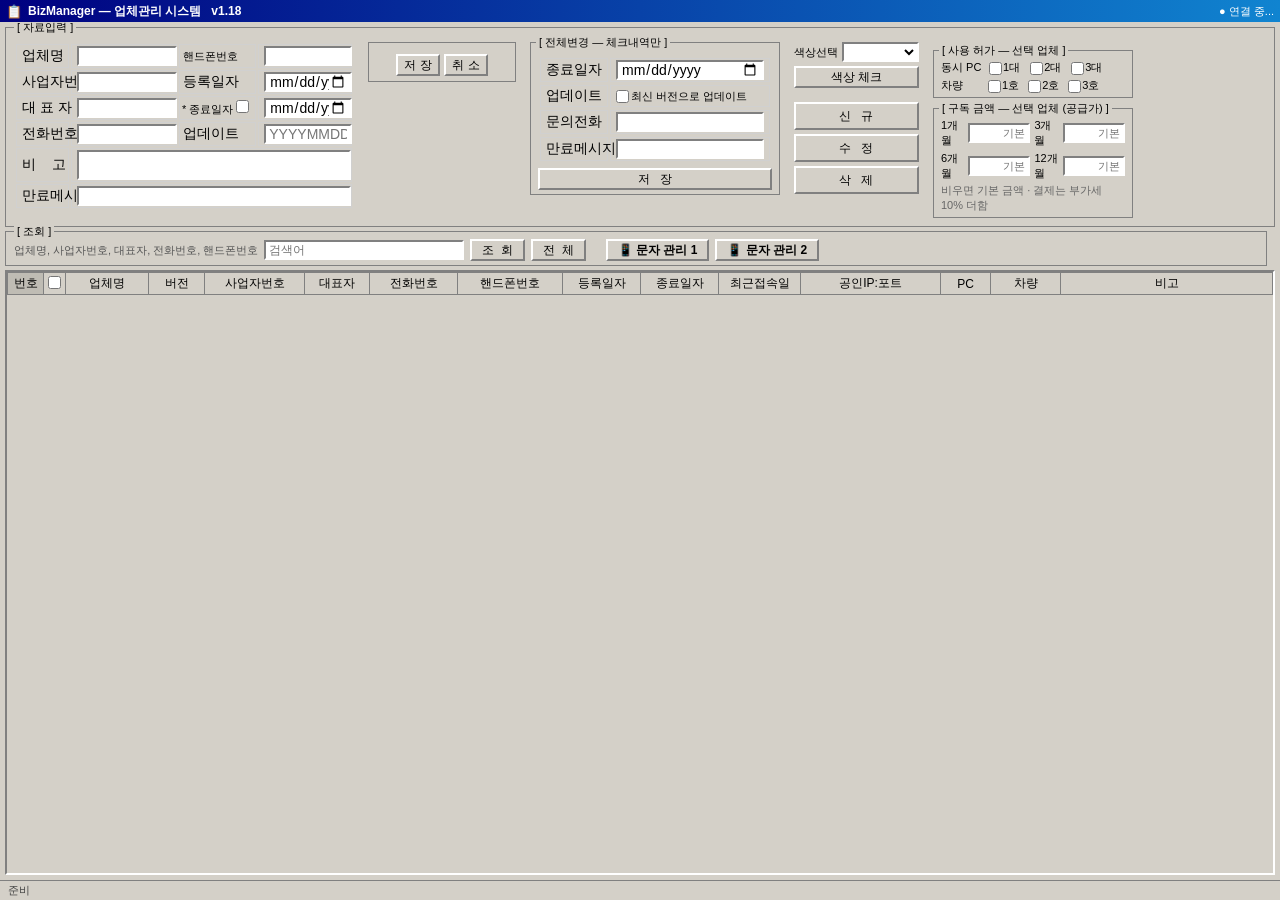
==== commit b165292f: "BizManager v1.18" ====
--- a/bm/index.html
+++ b/bm/index.html
@@ -83,7 +83,7 @@
 <!-- ══ Title Bar ══════════════════════════════════════════════ -->
 <div class="tb">
   <span class="tb-icon">📋</span>
-  <span class="tb-title">BizManager &mdash; 업체관리 시스템 &nbsp; v1.17</span>
+  <span class="tb-title">BizManager &mdash; 업체관리 시스템 &nbsp; v1.18</span>
   <span class="tb-conn" id="conn">● 연결 중...</span>
 </div>
 
@@ -215,6 +215,17 @@
             <label><input type="checkbox" class="f-veh" value="3" onchange="featTouched=true" style="margin:0 1px 0 6px;vertical-align:middle">3호</label>
           </div>
         </div>
+        <!-- 구독 금액: 이 업체만 (공급가, 비우면 업체 PC 설정·기본 금액) — 매장 BizTech 결제 때 받아 씀 (v1.18) -->
+        <div style="border:1px solid #808080;padding:2px 7px 4px;position:relative;font-size:11px;margin-top:10px">
+          <span style="position:absolute;top:-8px;left:5px;background:#d4d0c8;padding:0 3px;font-size:11px">[ 구독 금액 — 선택 업체 (공급가) ]</span>
+          <div style="display:grid;grid-template-columns:auto 1fr auto 1fr;gap:3px 4px;align-items:center;margin-top:7px">
+            <span>1개월</span><input type="text" id="f-pp1" class="f-pp" inputmode="numeric" style="width:62px;text-align:right" placeholder="기본">
+            <span>3개월</span><input type="text" id="f-pp3" class="f-pp" inputmode="numeric" style="width:62px;text-align:right" placeholder="기본">
+            <span>6개월</span><input type="text" id="f-pp6" class="f-pp" inputmode="numeric" style="width:62px;text-align:right" placeholder="기본">
+            <span>12개월</span><input type="text" id="f-pp12" class="f-pp" inputmode="numeric" style="width:62px;text-align:right" placeholder="기본">
+          </div>
+          <div style="color:#666;margin-top:2px">비우면 기본 금액 · 결제는 부가세 10% 더함</div>
+        </div>
       </div>
 
     </div><!-- /grid -->
@@ -494,6 +505,25 @@
   const radio = document.querySelector(`input[name=clr][value="${r.color||'검정'}"]`);
   if (radio) radio.checked = true;
   fillFeatures(r);
+  fillPayPrices(r);
+}
+
+// 구독 금액 (이 업체만) — biz_clients.pay_prices = '{"1":39000,"3":117000,...}' (공급가)
+const PP_MONTHS = ['1', '3', '6', '12'];
+function fillPayPrices(r) {
+  let p = {};
+  try { p = r && r.pay_prices ? (typeof r.pay_prices === 'string' ? JSON.parse(r.pay_prices) : r.pay_prices) : {}; } catch (_) { p = {}; }
+  PP_MONTHS.forEach(k => { const el = document.getElementById('f-pp' + k); if (el) el.value = p && p[k] ? Number(p[k]).toLocaleString('ko-KR') : ''; });
+}
+function readPayPrices() {
+  const p = {};
+  for (const k of PP_MONTHS) {
+    const v = (document.getElementById('f-pp' + k)?.value || '').replace(/[,\s원]/g, '');
+    if (!v) continue;
+    if (!/^\d+$/.test(v) || +v <= 0) return { error: k + '개월 금액을 숫자로 넣으세요.' };
+    p[k] = +v;
+  }
+  return { value: Object.keys(p).length ? JSON.stringify(p) : null };
 }
 
 // ════════════════════════════════════════════════════════════
@@ -536,6 +566,7 @@
   const r = document.querySelector('input[name=clr][value="검정"]');
   if (r) r.checked = true;
   fillFeatures(null);
+  fillPayPrices(null);
   document.querySelectorAll('#tbody tr').forEach(r => r.classList.remove('sel'));
   selId = null; isEdit = false;
 }
@@ -561,6 +592,11 @@
   const f = readFeatures();
   payload.max_pcs  = f.maxPcs;
   payload.vehicles = f.vehicles;
+  // 구독 금액 (이 업체만): Supabase에 pay_prices 칸이 생긴 뒤부터 저장 (칸이 없을 때 넣으면 저장이 통째로 실패하므로 값·칸 있을 때만)
+  const pp = readPayPrices();
+  if (pp.error) { alert(pp.error); return; }
+  const cur = isEdit && selId ? rows.find(x => x.id === selId) : null;
+  if (pp.value || (cur && 'pay_prices' in cur)) payload.pay_prices = pp.value;
 
   const { error } = isEdit && selId
     ? await sbPatch(`/biz_clients?id=eq.${selId}`, payload)
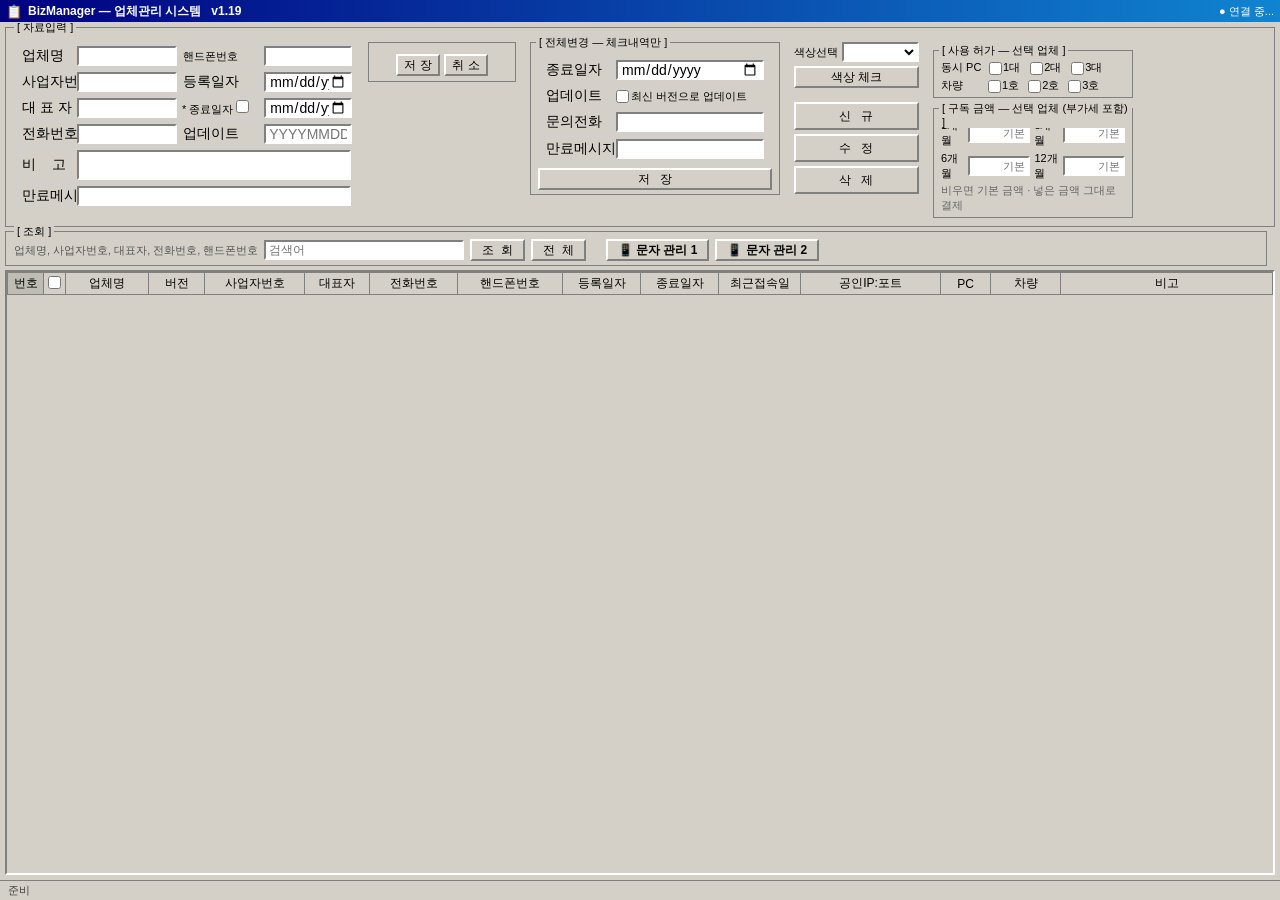
==== commit 885551ea: "BizManager v1.19" ====
--- a/bm/index.html
+++ b/bm/index.html
@@ -83,7 +83,7 @@
 <!-- ══ Title Bar ══════════════════════════════════════════════ -->
 <div class="tb">
   <span class="tb-icon">📋</span>
-  <span class="tb-title">BizManager &mdash; 업체관리 시스템 &nbsp; v1.18</span>
+  <span class="tb-title">BizManager &mdash; 업체관리 시스템 &nbsp; v1.19</span>
   <span class="tb-conn" id="conn">● 연결 중...</span>
 </div>
 
@@ -217,14 +217,14 @@
         </div>
         <!-- 구독 금액: 이 업체만 (공급가, 비우면 업체 PC 설정·기본 금액) — 매장 BizTech 결제 때 받아 씀 (v1.18) -->
         <div style="border:1px solid #808080;padding:2px 7px 4px;position:relative;font-size:11px;margin-top:10px">
-          <span style="position:absolute;top:-8px;left:5px;background:#d4d0c8;padding:0 3px;font-size:11px">[ 구독 금액 — 선택 업체 (공급가) ]</span>
+          <span style="position:absolute;top:-8px;left:5px;background:#d4d0c8;padding:0 3px;font-size:11px">[ 구독 금액 — 선택 업체 (부가세 포함) ]</span>
           <div style="display:grid;grid-template-columns:auto 1fr auto 1fr;gap:3px 4px;align-items:center;margin-top:7px">
             <span>1개월</span><input type="text" id="f-pp1" class="f-pp" inputmode="numeric" style="width:62px;text-align:right" placeholder="기본">
             <span>3개월</span><input type="text" id="f-pp3" class="f-pp" inputmode="numeric" style="width:62px;text-align:right" placeholder="기본">
             <span>6개월</span><input type="text" id="f-pp6" class="f-pp" inputmode="numeric" style="width:62px;text-align:right" placeholder="기본">
             <span>12개월</span><input type="text" id="f-pp12" class="f-pp" inputmode="numeric" style="width:62px;text-align:right" placeholder="기본">
           </div>
-          <div style="color:#666;margin-top:2px">비우면 기본 금액 · 결제는 부가세 10% 더함</div>
+          <div style="color:#666;margin-top:2px">비우면 기본 금액 · 넣은 금액 그대로 결제</div>
         </div>
       </div>
 
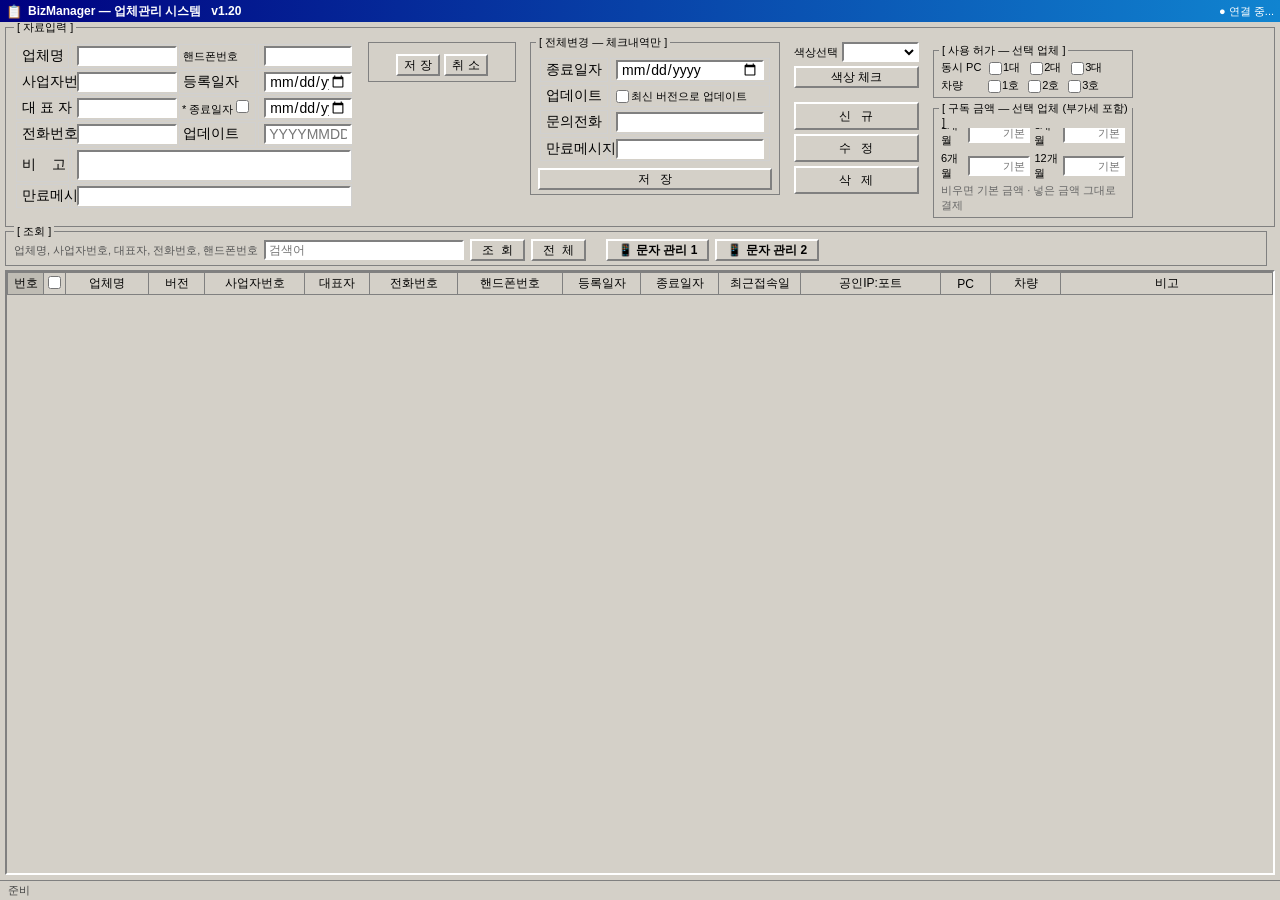
==== commit 4422015c: "BizManager v1.20" ====
--- a/bm/index.html
+++ b/bm/index.html
@@ -83,7 +83,7 @@
 <!-- ══ Title Bar ══════════════════════════════════════════════ -->
 <div class="tb">
   <span class="tb-icon">📋</span>
-  <span class="tb-title">BizManager &mdash; 업체관리 시스템 &nbsp; v1.19</span>
+  <span class="tb-title">BizManager &mdash; 업체관리 시스템 &nbsp; v1.20</span>
   <span class="tb-conn" id="conn">● 연결 중...</span>
 </div>
 
@@ -219,7 +219,7 @@
         <div style="border:1px solid #808080;padding:2px 7px 4px;position:relative;font-size:11px;margin-top:10px">
           <span style="position:absolute;top:-8px;left:5px;background:#d4d0c8;padding:0 3px;font-size:11px">[ 구독 금액 — 선택 업체 (부가세 포함) ]</span>
           <div style="display:grid;grid-template-columns:auto 1fr auto 1fr;gap:3px 4px;align-items:center;margin-top:7px">
-            <span>1개월</span><input type="text" id="f-pp1" class="f-pp" inputmode="numeric" style="width:62px;text-align:right" placeholder="기본">
+            <span>1개월</span><input type="text" id="f-pp1" class="f-pp" inputmode="numeric" style="width:62px;text-align:right" placeholder="기본" oninput="ppAuto(this.value)" title="넣으면 3·6·12개월이 ×3·×6·×12로 자동 (그 뒤 따로 고칠 수 있음)">
             <span>3개월</span><input type="text" id="f-pp3" class="f-pp" inputmode="numeric" style="width:62px;text-align:right" placeholder="기본">
             <span>6개월</span><input type="text" id="f-pp6" class="f-pp" inputmode="numeric" style="width:62px;text-align:right" placeholder="기본">
             <span>12개월</span><input type="text" id="f-pp12" class="f-pp" inputmode="numeric" style="width:62px;text-align:right" placeholder="기본">
@@ -514,6 +514,11 @@
   let p = {};
   try { p = r && r.pay_prices ? (typeof r.pay_prices === 'string' ? JSON.parse(r.pay_prices) : r.pay_prices) : {}; } catch (_) { p = {}; }
   PP_MONTHS.forEach(k => { const el = document.getElementById('f-pp' + k); if (el) el.value = p && p[k] ? Number(p[k]).toLocaleString('ko-KR') : ''; });
+}
+// 1개월 금액 → 3·6·12개월 자동 (×3·×6·×12), 그 뒤 각 칸은 따로 고칠 수 있음 (v1.20)
+function ppAuto(v) {
+  const n = parseInt(String(v || '').replace(/[^0-9]/g, '')) || 0;
+  ['3', '6', '12'].forEach(k => { const el = document.getElementById('f-pp' + k); if (el) el.value = n ? (n * +k).toLocaleString('ko-KR') : ''; });
 }
 function readPayPrices() {
   const p = {};
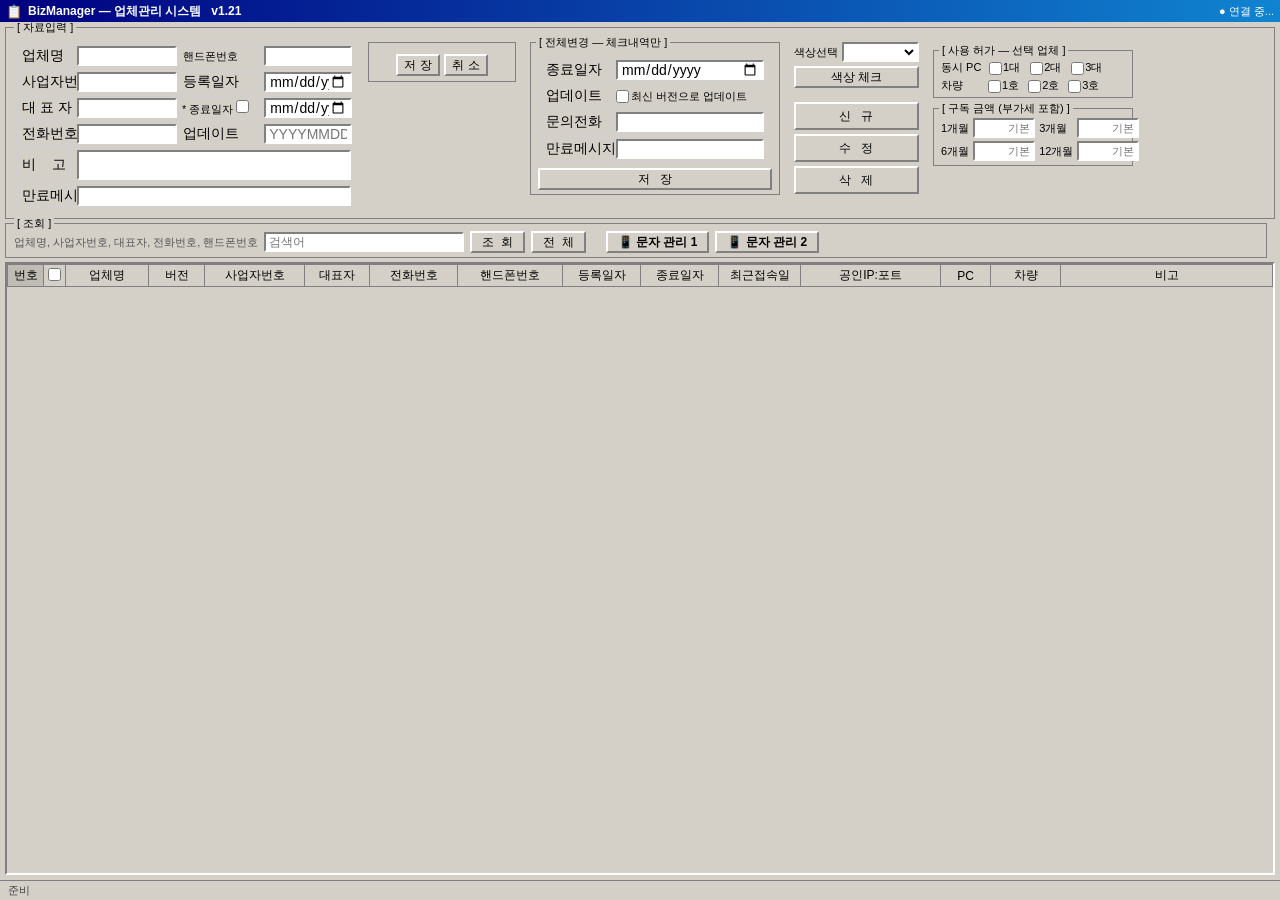
==== commit cc4b04f5: "BizManager v1.21" ====
--- a/bm/index.html
+++ b/bm/index.html
@@ -83,7 +83,7 @@
 <!-- ══ Title Bar ══════════════════════════════════════════════ -->
 <div class="tb">
   <span class="tb-icon">📋</span>
-  <span class="tb-title">BizManager &mdash; 업체관리 시스템 &nbsp; v1.20</span>
+  <span class="tb-title">BizManager &mdash; 업체관리 시스템 &nbsp; v1.21</span>
   <span class="tb-conn" id="conn">● 연결 중...</span>
 </div>
 
@@ -217,14 +217,13 @@
         </div>
         <!-- 구독 금액: 이 업체만 (공급가, 비우면 업체 PC 설정·기본 금액) — 매장 BizTech 결제 때 받아 씀 (v1.18) -->
         <div style="border:1px solid #808080;padding:2px 7px 4px;position:relative;font-size:11px;margin-top:10px">
-          <span style="position:absolute;top:-8px;left:5px;background:#d4d0c8;padding:0 3px;font-size:11px">[ 구독 금액 — 선택 업체 (부가세 포함) ]</span>
-          <div style="display:grid;grid-template-columns:auto 1fr auto 1fr;gap:3px 4px;align-items:center;margin-top:7px">
+          <span style="position:absolute;top:-8px;left:5px;background:#d4d0c8;padding:0 3px;font-size:11px">[ 구독 금액 (부가세 포함) ]</span>
+          <div style="display:grid;grid-template-columns:auto 1fr auto 1fr;gap:3px 4px;align-items:center;margin-top:7px;white-space:nowrap" title="비우면 기본 금액 · 넣은 금액 그대로 결제">
             <span>1개월</span><input type="text" id="f-pp1" class="f-pp" inputmode="numeric" style="width:62px;text-align:right" placeholder="기본" oninput="ppAuto(this.value)" title="넣으면 3·6·12개월이 ×3·×6·×12로 자동 (그 뒤 따로 고칠 수 있음)">
             <span>3개월</span><input type="text" id="f-pp3" class="f-pp" inputmode="numeric" style="width:62px;text-align:right" placeholder="기본">
             <span>6개월</span><input type="text" id="f-pp6" class="f-pp" inputmode="numeric" style="width:62px;text-align:right" placeholder="기본">
             <span>12개월</span><input type="text" id="f-pp12" class="f-pp" inputmode="numeric" style="width:62px;text-align:right" placeholder="기본">
           </div>
-          <div style="color:#666;margin-top:2px">비우면 기본 금액 · 넣은 금액 그대로 결제</div>
         </div>
       </div>
 
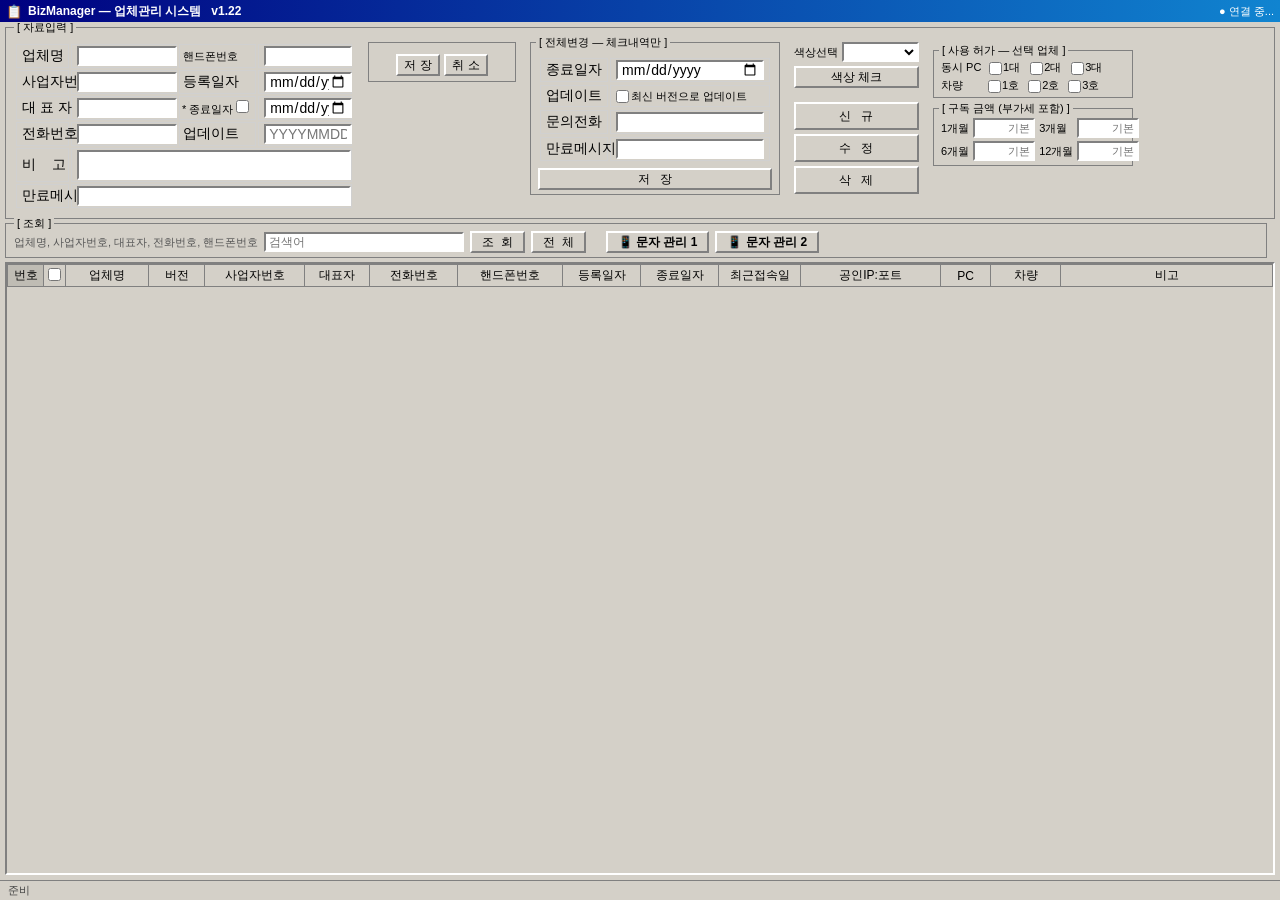
==== commit af945e44: "BizManager v1.22" ====
--- a/bm/index.html
+++ b/bm/index.html
@@ -83,7 +83,7 @@
 <!-- ══ Title Bar ══════════════════════════════════════════════ -->
 <div class="tb">
   <span class="tb-icon">📋</span>
-  <span class="tb-title">BizManager &mdash; 업체관리 시스템 &nbsp; v1.21</span>
+  <span class="tb-title">BizManager &mdash; 업체관리 시스템 &nbsp; v1.22</span>
   <span class="tb-conn" id="conn">● 연결 중...</span>
 </div>
 
@@ -190,7 +190,7 @@
         <button class="btn" onclick="filterColor()" style="width:100%">색상 체크</button>
         <div style="height:6px"></div>
         <button class="btn" onclick="newRec()" style="height:28px;width:100%">신 &nbsp; 규</button>
-        <button class="btn" onclick="saveRec()" style="height:28px;width:100%">수 &nbsp; 정</button>
+        <button class="btn" onclick="saveRec(true)" style="height:28px;width:100%">수 &nbsp; 정</button>
         <button class="btn" onclick="delRec()" style="height:28px;width:100%">삭 &nbsp; 제</button>
       </div>
 
@@ -575,9 +575,11 @@
   selId = null; isEdit = false;
 }
 
-async function saveRec() {
+async function saveRec(askEdit) {
   const name = G('f-name');
   if (!name) { alert('업체명을 입력하세요.'); return; }
+  // [수 정] 버튼: 한 번 더 물어봄 (v1.22)
+  if (askEdit && isEdit && selId && !confirm(`[${name}] 업체를 수정하시겠습니까?`)) return;
 
   const payload = {
     company_name:    name,
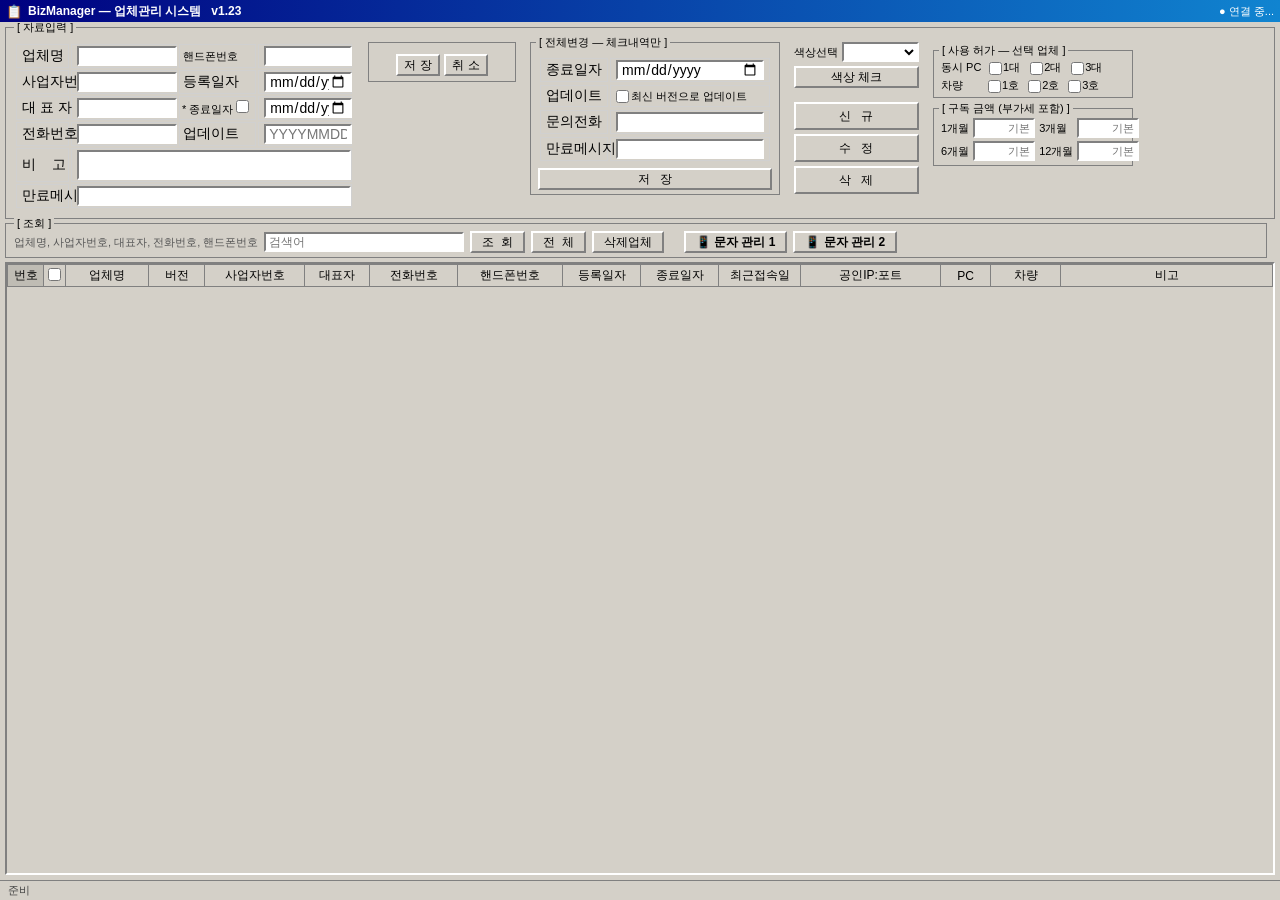
==== commit 5cf2d042: "BizManager v1.23" ====
--- a/bm/index.html
+++ b/bm/index.html
@@ -83,7 +83,7 @@
 <!-- ══ Title Bar ══════════════════════════════════════════════ -->
 <div class="tb">
   <span class="tb-icon">📋</span>
-  <span class="tb-title">BizManager &mdash; 업체관리 시스템 &nbsp; v1.22</span>
+  <span class="tb-title">BizManager &mdash; 업체관리 시스템 &nbsp; v1.23</span>
   <span class="tb-conn" id="conn">● 연결 중...</span>
 </div>
 
@@ -239,7 +239,10 @@
         <input type="text" id="q" style="width:200px" placeholder="검색어"
           onkeydown="if(event.key==='Enter')doSearch()">
         <button class="btn" onclick="doSearch()">조&nbsp;&nbsp;회</button>
-        <button class="btn" onclick="loadAll()">전&nbsp;&nbsp;체</button>
+        <button class="btn" onclick="showDel(false)">전&nbsp;&nbsp;체</button>
+        <button class="btn" id="del-view-btn" onclick="showDel(!delMode)" title="삭제한 업체 목록 — 검색·복구·완전 삭제">삭제업체</button>
+        <button class="btn" id="del-restore-btn" onclick="restoreRec()" style="display:none">복&nbsp;&nbsp;구</button>
+        <button class="btn" id="del-purge-btn" onclick="purgeRec()" style="display:none;color:#c00;font-weight:bold">완전 삭제</button>
         <button class="btn" id="sms-btn-1" onclick="smsOpen(1)" style="margin-left:14px;font-weight:bold" title="충전식 문자 (관리자 1의 문자 서버·알리고 계정)">📱 문자 관리 1</button>
         <button class="btn" id="sms-btn-2" onclick="smsOpen(2)" style="font-weight:bold" title="충전식 문자 (관리자 2의 문자 서버·알리고 계정)">📱 문자 관리 2</button>
       </div>
@@ -368,14 +371,36 @@
 // ════════════════════════════════════════════════════════════
 // 데이터 로드
 // ════════════════════════════════════════════════════════════
+// 삭제 보관 (v1.23): biz_clients.deleted_at 칸 — 값이 있으면 삭제한 업체 (목록에서 빠지고 [삭제업체]에서 보임)
+//   칸이 아직 없으면(HAS_DEL=false) 예전처럼 목록 전체, [삭제]는 칸 만드는 방법 안내
+let HAS_DEL = null, delMode = false;
+async function checkDelCol() {
+  if (HAS_DEL !== null) return HAS_DEL;
+  const { error } = await sbGet('/biz_clients?select=deleted_at&limit=1');
+  HAS_DEL = !error;
+  return HAS_DEL;
+}
+const delFilter = () => HAS_DEL ? (delMode ? '&deleted_at=not.is.null' : '&deleted_at=is.null') : '';
+function showDel(on) {
+  if (on && HAS_DEL === false) { alert(NEED_COL_MSG); return; }
+  delMode = !!on;
+  document.getElementById('del-view-btn').style.background = delMode ? '#ffd0d0' : '';
+  document.getElementById('del-restore-btn').style.display = delMode ? '' : 'none';
+  document.getElementById('del-purge-btn').style.display = delMode ? '' : 'none';
+  clearForm(); S('q', '');
+  loadAll();
+}
+const NEED_COL_MSG = '삭제한 업체를 보관하려면 Supabase에 칸을 하나 만들어야 합니다.\n\nSupabase 홈페이지 → SQL Editor에서 아래 한 줄 실행:\n\nalter table biz_clients add column deleted_at timestamptz;\n\n(실행 후 매니저를 다시 여세요)';
+
 async function loadAll() {
   setStatus('로딩 중...');
   try {
-    const { data, error } = await sbGet('/biz_clients?select=*&order=id');
+    await checkDelCol();
+    const { data, error } = await sbGet('/biz_clients?select=*&order=id' + delFilter());
     if (error) { setStatus('오류: ' + (error.message || JSON.stringify(error))); return; }
-    rows = sortByColor(data || []);
+    rows = delMode ? (data || []).sort((a, b) => String(b.deleted_at).localeCompare(String(a.deleted_at))) : sortByColor(data || []);
     render(rows);
-    setStatus(`총 ${rows.length}개 업체`);
+    setStatus(delMode ? `삭제한 업체 ${rows.length}개 — 골라서 [복 구] 또는 [완전 삭제]` : `총 ${rows.length}개 업체`);
   } catch(e) {
     setStatus('연결오류: ' + e.message);
   }
@@ -386,12 +411,12 @@
   if (!q) { loadAll(); return; }
   const f = encodeURIComponent(q);
   const { data, error } = await sbGet(
-    `/biz_clients?select=*&order=id&or=(company_name.ilike.*${f}*,business_number.ilike.*${f}*,representative.ilike.*${f}*,phone.ilike.*${f}*,mobile.ilike.*${f}*)`
+    `/biz_clients?select=*&order=id${delFilter()}&or=(company_name.ilike.*${f}*,business_number.ilike.*${f}*,representative.ilike.*${f}*,phone.ilike.*${f}*,mobile.ilike.*${f}*)`
   );
   if (error) { setStatus('오류: ' + (error.message || JSON.stringify(error))); return; }
-  rows = sortByColor(data || []);
+  rows = delMode ? (data || []) : sortByColor(data || []);
   render(rows);
-  setStatus(`검색결과: ${rows.length}개`);
+  setStatus((delMode ? '삭제한 업체 ' : '') + `검색결과: ${rows.length}개`);
 }
 
 // 색상 체크: 고른 색 업체들의 체크칸을 체크 (예전엔 목록만 걸러 보여서 체크가 안 되는 것처럼 보였음)
@@ -416,7 +441,7 @@
   const today = new Date().toISOString().slice(0, 10);
   document.getElementById('tbody').innerHTML = list.map((r, i) => {
     const expired = r.expiry_date && r.expiry_date < today;
-    const cs = C[r.color] || '';
+    const cs = delMode ? 'background:#e8e8e8;color:#666' : (C[r.color] || '');
     return `<tr data-id="${r.id}" onclick="selRow(this,${r.id})" style="${cs}">
       <td class="td-num">${i + 1}</td>
       <td style="text-align:center;padding:1px 0"><input type="checkbox" class="rc" data-id="${r.id}" onclick="event.stopPropagation()" style="margin:0"></td>
@@ -432,7 +457,7 @@
       <td style="text-align:center;font-size:12px" ${r.public_ip ? `title="휴대폰 접속 주소: http://${r.public_ip}/m (더블클릭하면 복사)" ondblclick="event.stopPropagation();navigator.clipboard.writeText('http://${r.public_ip}/m');setStatus('복사됨: http://${r.public_ip}/m')"` : ''}>${r.public_ip||''}</td>
       <td style="text-align:center;font-size:12px">${r.max_pcs ? r.max_pcs + '대' : ''}</td>
       <td style="text-align:center;font-size:12px">${vehText(r.vehicles)}</td>
-      <td>${r.memo||''}</td>
+      <td>${r.deleted_at ? `<b style="color:#c00">[삭제 ${d(new Date(new Date(r.deleted_at).getTime() + 9 * 3600e3).toISOString())}]</b> ` : ''}${r.memo||''}</td>
     </tr>`;
   }).join('');
   document.getElementById('cnt').textContent = `${list.length}건`;
@@ -614,11 +639,33 @@
 }
 
 async function delRec() {
+  if (delMode) { purgeRec(); return; }
   if (!selId) { alert('삭제할 업체를 선택하세요.'); return; }
   const r = rows.find(x => x.id === selId);
-  if (!confirm(`[${r?.company_name}] 업체를 삭제하시겠습니까?`)) return;
-  const { error } = await sbDelete(`/biz_clients?id=eq.${selId}`);
+  if (!(await checkDelCol())) { alert(NEED_COL_MSG); return; }
+  if (!confirm(`[${r?.company_name}] 업체를 삭제하시겠습니까?\n\n삭제한 업체는 [삭제업체]에 보관되어 검색·복구할 수 있습니다.`)) return;
+  const { error } = await sbPatch(`/biz_clients?id=eq.${selId}`, { deleted_at: new Date().toISOString() });
   if (error) { alert('삭제 실패: ' + (error.message || JSON.stringify(error))); return; }
+  clearForm();
+  loadAll();
+}
+async function restoreRec() {
+  if (!selId) { alert('복구할 업체를 선택하세요.'); return; }
+  const r = rows.find(x => x.id === selId);
+  if (!confirm(`[${r?.company_name}] 업체를 복구하시겠습니까?\n\n업체 목록으로 다시 돌아갑니다.`)) return;
+  const { error } = await sbPatch(`/biz_clients?id=eq.${selId}`, { deleted_at: null });
+  if (error) { alert('복구 실패: ' + (error.message || JSON.stringify(error))); return; }
+  clearForm();
+  loadAll();
+}
+async function purgeRec() {
+  if (!selId) { alert('완전 삭제할 업체를 선택하세요.'); return; }
+  const r = rows.find(x => x.id === selId);
+  if (!r?.deleted_at) { alert('완전 삭제는 [삭제업체] 목록에서만 할 수 있습니다.'); return; }
+  if (!confirm(`[${r.company_name}] 업체를 완전 삭제하시겠습니까?\n\n완전 삭제하면 다시 되돌릴 수 없습니다.`)) return;
+  if (!confirm(`정말 [${r.company_name}] 업체를 완전 삭제합니까?`)) return;
+  const { error } = await sbDelete(`/biz_clients?id=eq.${selId}&deleted_at=not.is.null`);
+  if (error) { alert('완전 삭제 실패: ' + (error.message || JSON.stringify(error))); return; }
   clearForm();
   loadAll();
 }
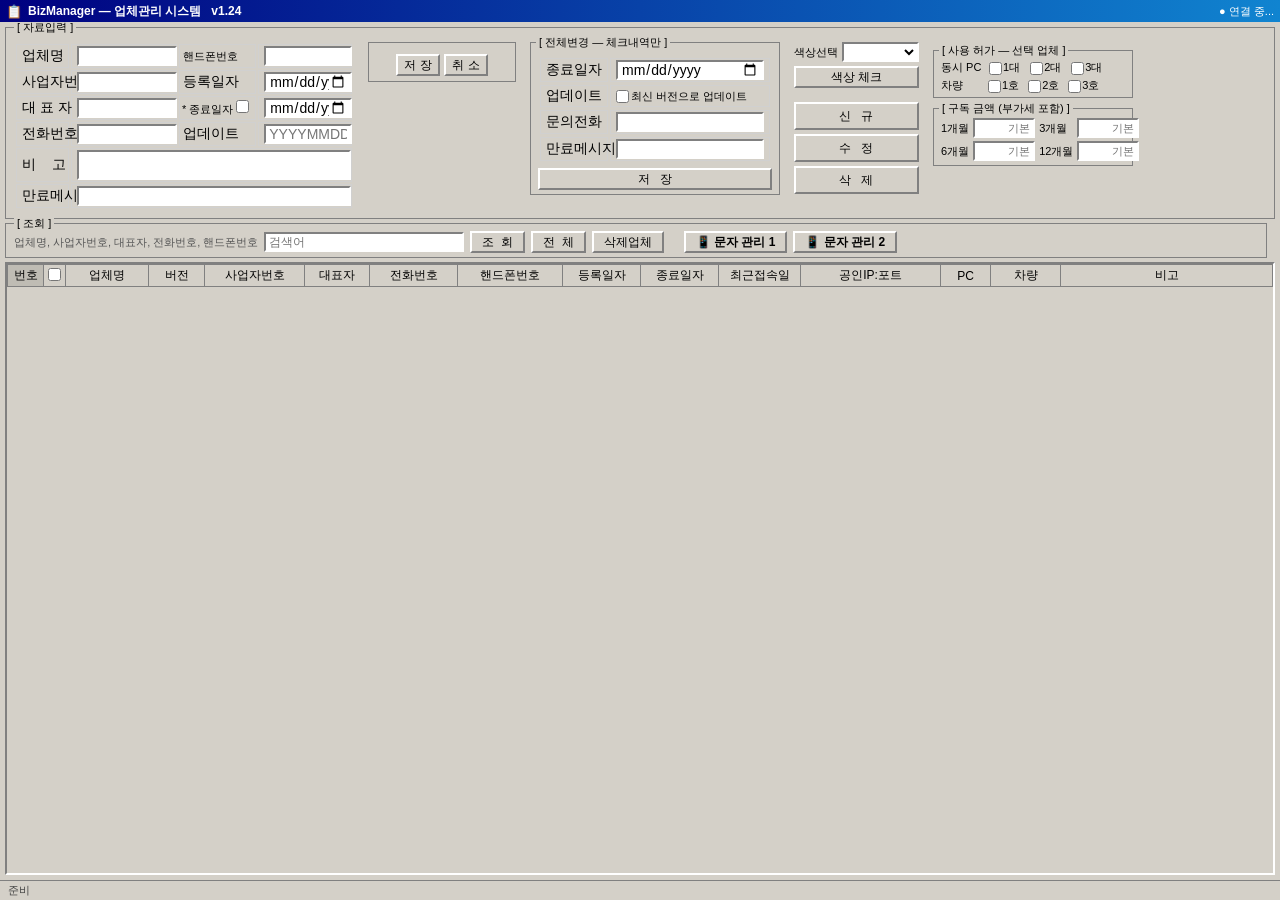
==== commit 14c1f701: "BizManager v1.24" ====
--- a/bm/index.html
+++ b/bm/index.html
@@ -83,7 +83,7 @@
 <!-- ══ Title Bar ══════════════════════════════════════════════ -->
 <div class="tb">
   <span class="tb-icon">📋</span>
-  <span class="tb-title">BizManager &mdash; 업체관리 시스템 &nbsp; v1.23</span>
+  <span class="tb-title">BizManager &mdash; 업체관리 시스템 &nbsp; v1.24</span>
   <span class="tb-conn" id="conn">● 연결 중...</span>
 </div>
 
@@ -441,7 +441,7 @@
   const today = new Date().toISOString().slice(0, 10);
   document.getElementById('tbody').innerHTML = list.map((r, i) => {
     const expired = r.expiry_date && r.expiry_date < today;
-    const cs = delMode ? 'background:#e8e8e8;color:#666' : (C[r.color] || '');
+    const cs = C[r.color] || '';   // 삭제업체 보기도 원래 색상 그대로 (v1.24)
     return `<tr data-id="${r.id}" onclick="selRow(this,${r.id})" style="${cs}">
       <td class="td-num">${i + 1}</td>
       <td style="text-align:center;padding:1px 0"><input type="checkbox" class="rc" data-id="${r.id}" onclick="event.stopPropagation()" style="margin:0"></td>
